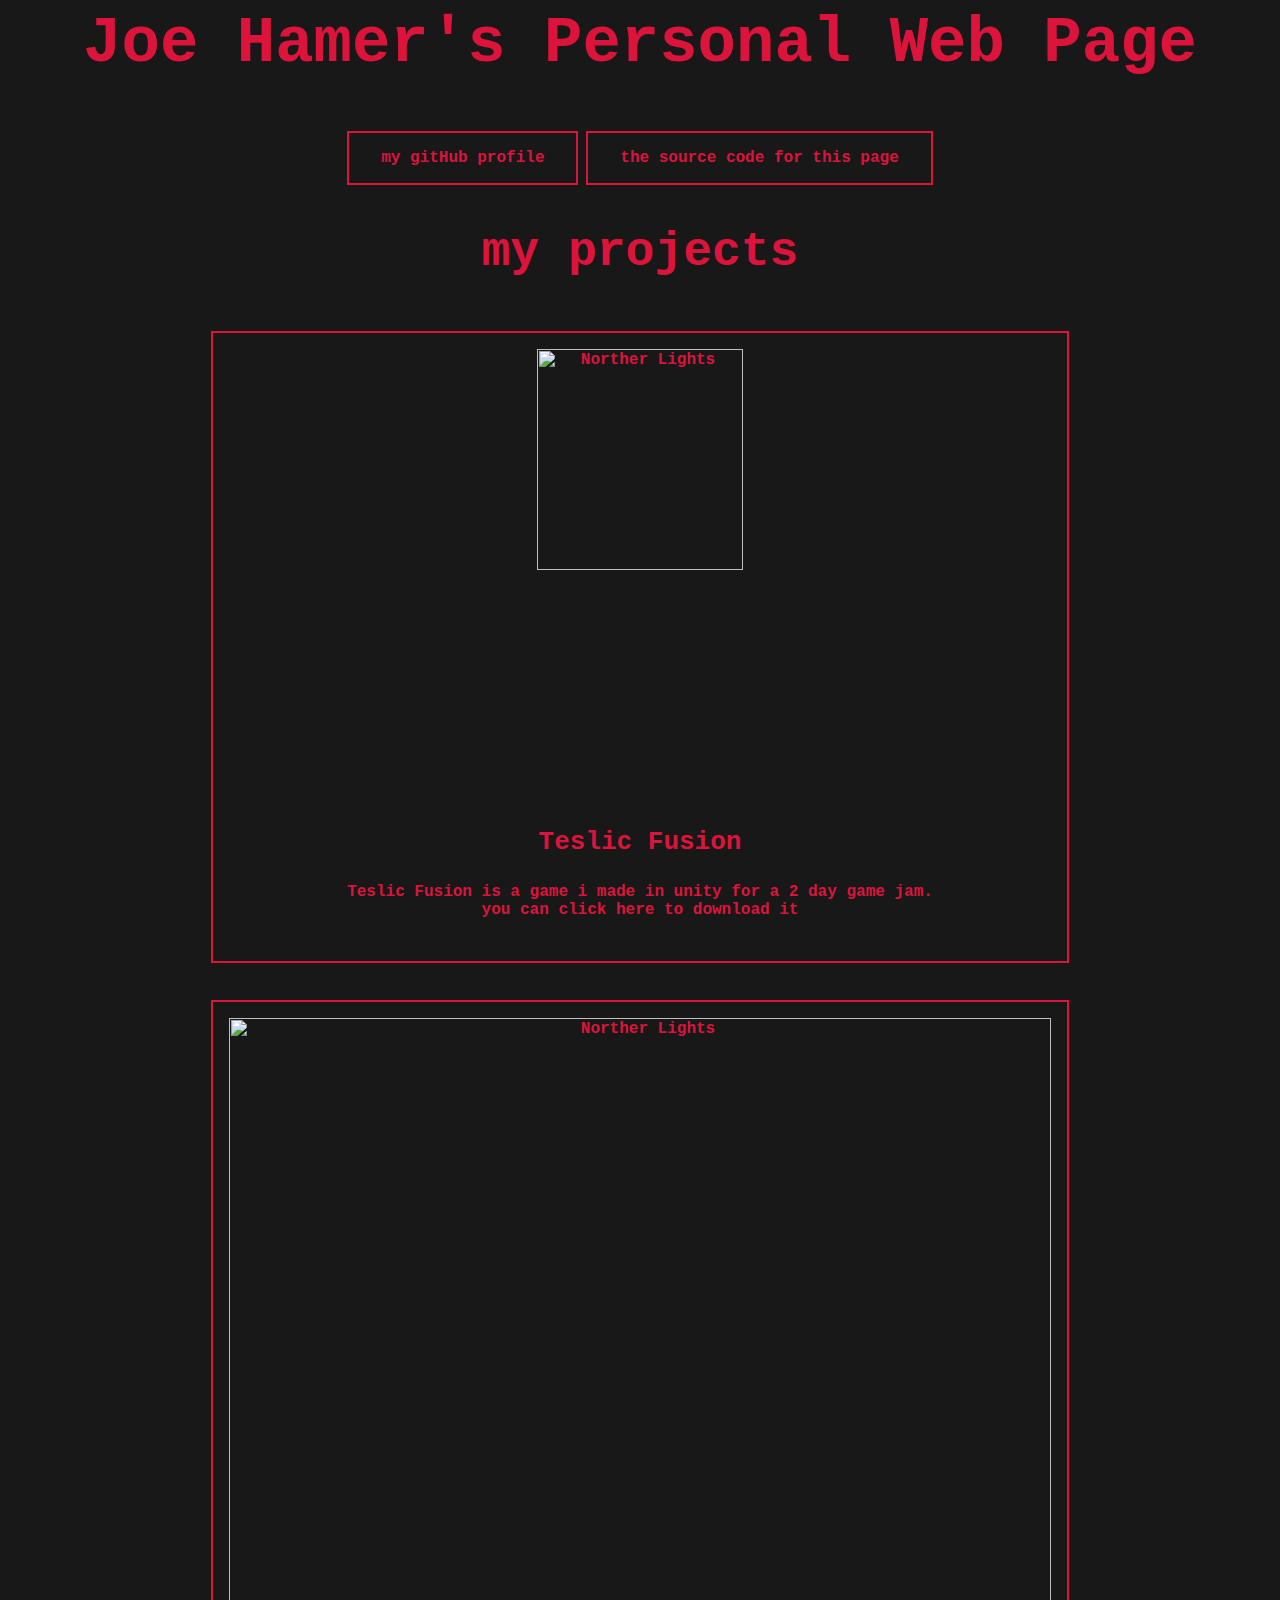
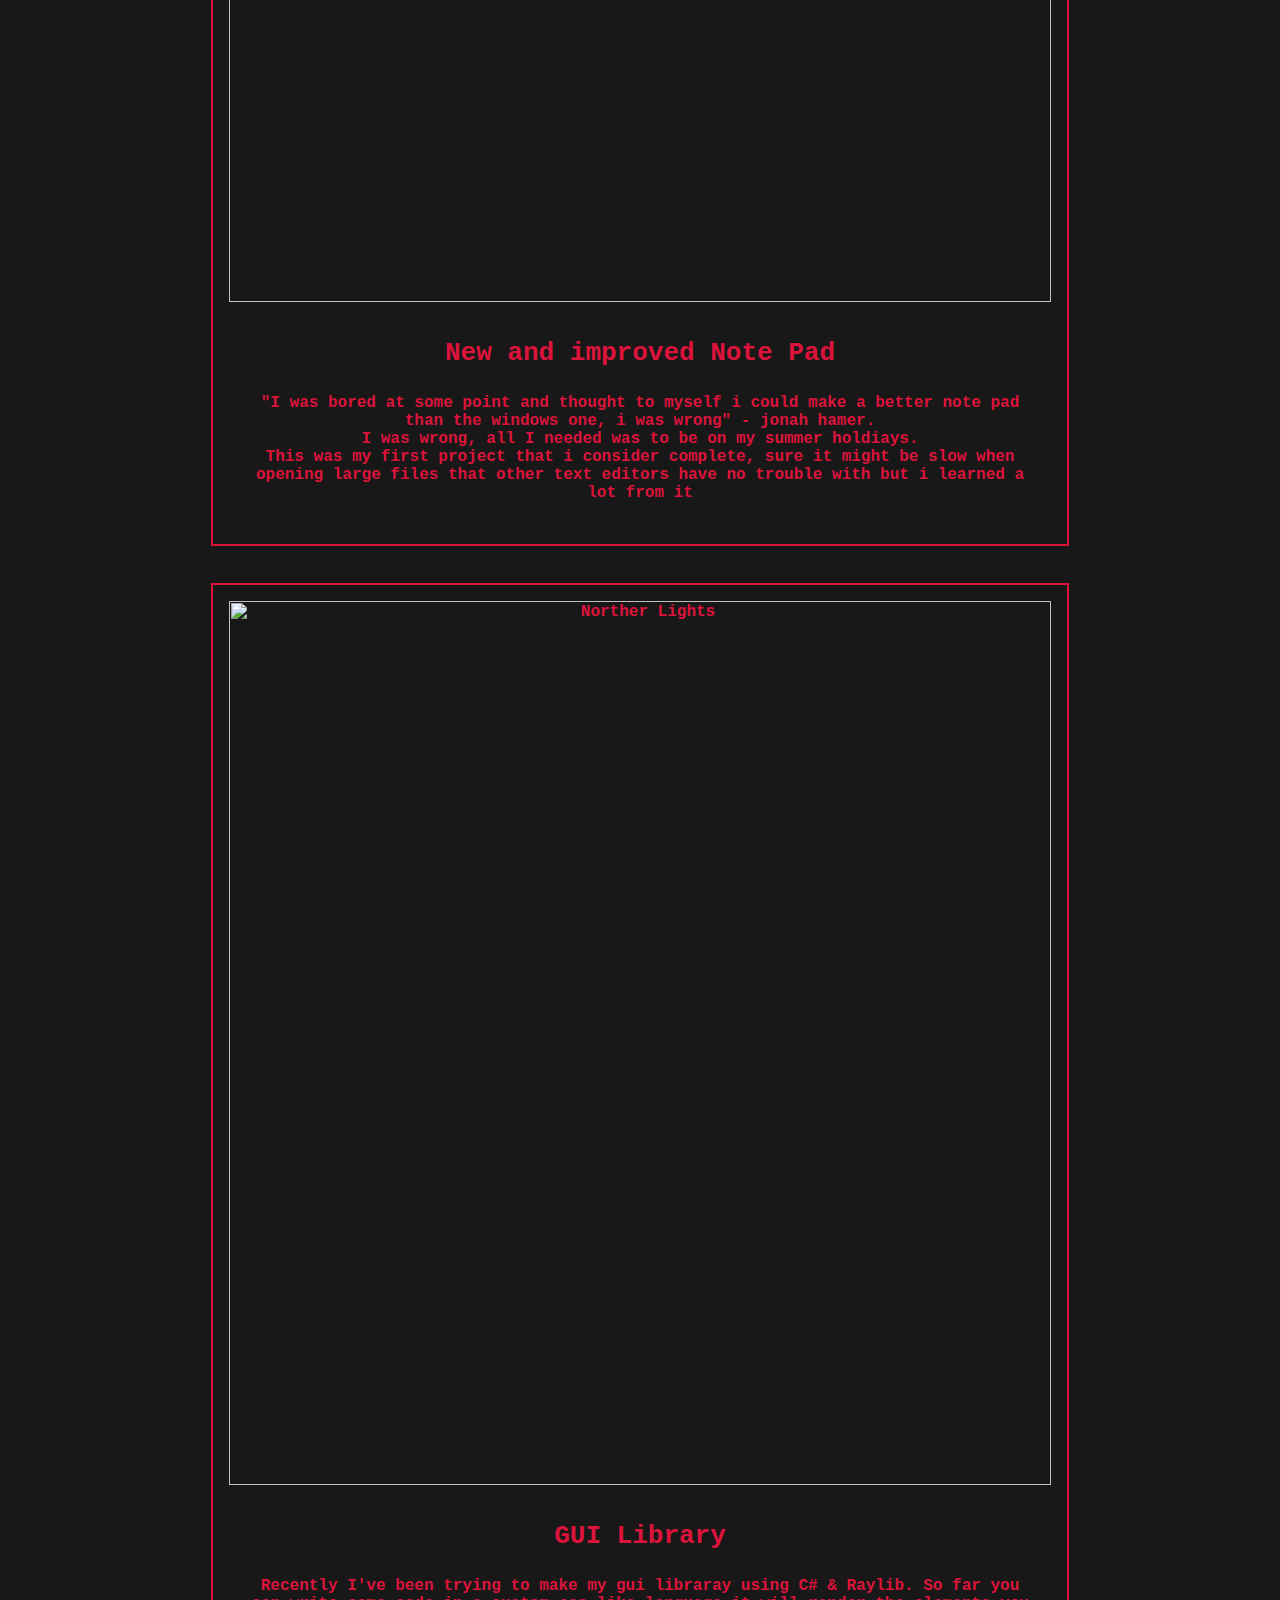
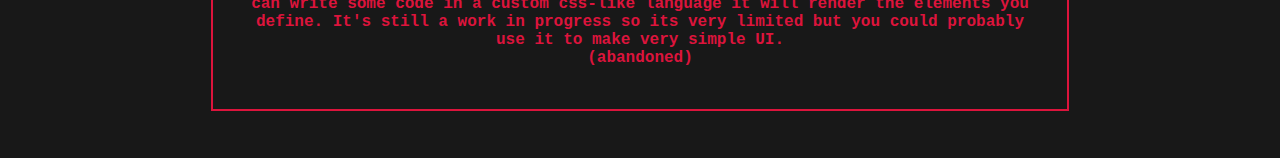
==== index.html @ 7c088bf1 "a" ====
<html lang="en">
<head>
    <meta charset="UTF-8">
    <meta http-equiv="X-UA-Compatible" content="IE=edge">
    <meta name="viewport" content="width=device-width, initial-scale=1.0">
    <title>Joe Hamer's Personal Web Page</title>
    <link rel="stylesheet" href="index.css">
    <script src="index.js"></script> 
</head>
<body style="-webkit-user-select:none; -moz-user-select:none; -ms-user-select:none; user-select:none;">
    <h1>Joe Hamer's Personal Web Page</h1>

    <a href="https://github.com/jonahh1" target="_blank" />
    <button class="button">my gitHub profile</button></a>

    <a href="https://github.com/JonahH-github/my-page" target="_blank" />
    <button class="button">the source code for this page</button></a>

    <h2>my projects</h2>
    
    <!-- teslic fusion -->
    <a href="https://jonah-h.itch.io/teslic-fusion" target="_blank">
        <div class="project-summary center">
            <img src="assets/teslic fusion.png" alt="Norther Lights" width="50%">
            <div class="container">
                <h3>Teslic Fusion</h3>
                <p>Teslic Fusion is a game i made in unity for a 2 day game jam.<br>you can click here to download it</p>
            </div>
    </div></a>
    <!--
    note pad
    <a href="https://github.com/JonahH-github/Note-Pad" target="_blank">
    <div class="project-summary center">
        <img src="assets/note pad.png" alt="Norther Lights" width="100%">
        <div class="container">
            <h3>My (Bad) Note Pad</h3>
            <p>
                I was bored at some point and thought to myself i could make a better note pad than the windows one...<br>i was wrong.<br><br>
                It does have Customisable colors and tabs, but you can't open a file with it from the file explorer, a big downside i tried to fix but in the end gave up on it.<br>
                I might update it eventualy but for now it remains abandoned.</p>
        </div>
    </div></a>
    -->
    
    <!-- my pad -->
    <a href="https://jonah-h.itch.io/my-pad" target="_blank">
    <div class="project-summary center">
        <img src="assets/my pad/3.png" alt="Norther Lights" width="100%">
        <div class="container">
            <h3>New and improved Note Pad</h3>
            <p>
                "I was bored at some point and thought to myself i could make a better note pad than the windows one, i was wrong" - jonah hamer.
                <br>I was wrong, all I needed was to be on my summer holdiays.
                <br>This was my first project that i consider complete, sure it might be slow when opening large files that other text editors have no trouble with but i learned a lot from it</p>
        </div>
    </div></a>
    
    <!-- gui lib -->
    <a href="https://github.com/jonahh1/gui-lib" target="_blank">
    <div class="project-summary center">
        <img src="assets/gui lib.png" alt="Norther Lights" width="100%">
        <div class="container">
            <h3>GUI Library</h3>
            <p>
                Recently I've been trying to make my gui libraray using C# & Raylib.
                <b>So far you can write some code in a custom css-like language it will render the elements you define.
                <b>It's still a work in progress so its very limited but you could probably use it to make very simple UI.
                <br>(abandoned)</p>
        </div>
    </div></a>

</body>
</html>
---- index.css ----
:root {
    --background: #181818;
    --foreground: #dc143c;
    --font: monospace;
}
a{
    color: transparent;
}
body {
    text-align: center;
    background-color: var(--background);
    color: var(--foreground);
    font-family: var(--font);
}

h1 {
    font-size: 64px;
    text-align: center;
    font-family: 'Courier New', Courier, monospace;
}
h2 {
    font-size: 48px;
    text-align: center;
    font-family: 'Courier New', Courier, monospace;
}
h3 {
    font-size: 26px;
    text-align: center;
    font-family: 'Courier New', Courier, monospace;
}
h5 {
    text-align: center;
    color: gray;
}

.button {
    align-self: center;
    background-color: var(--background);

    font-family: var(--font);
    font-weight: bold;
    text-align: center;
    text-decoration: none;
    font-size: 16px;
    
    display:inline-block;
    color: var(--foreground);
    margin-top: 8px;
    padding: 16px 32px;
    border: 2px solid var(--foreground);
    transition-duration: 250ms;
    cursor: pointer;
}

.button:hover {
  background-color: var(--foreground);
  color: var(--background);
}

div.project-summary {
    margin-bottom: 25px;
    color: var(--foreground);
    background-color: var(--background);
}
div.project-summary:hover {
    margin-bottom: 25px;
    background-color: var(--foreground);
    color: var(--background);
}

div.container {
    text-align: center;
    padding: 10px 20px;
}
.center {
    margin: auto;
    margin-top: 12px;
    width: 65%;
    border: 2px solid var(--foreground);

    padding: 16px 16px;
    background-color: var(--background);

    font-family: var(--font);
    font-weight: bold;
    text-align: center;
    text-decoration: none;
    font-size: 16px;
    
    display:inline-block;
    color: var(--foreground);
    transition-duration: 250ms;
    cursor: pointer;
}
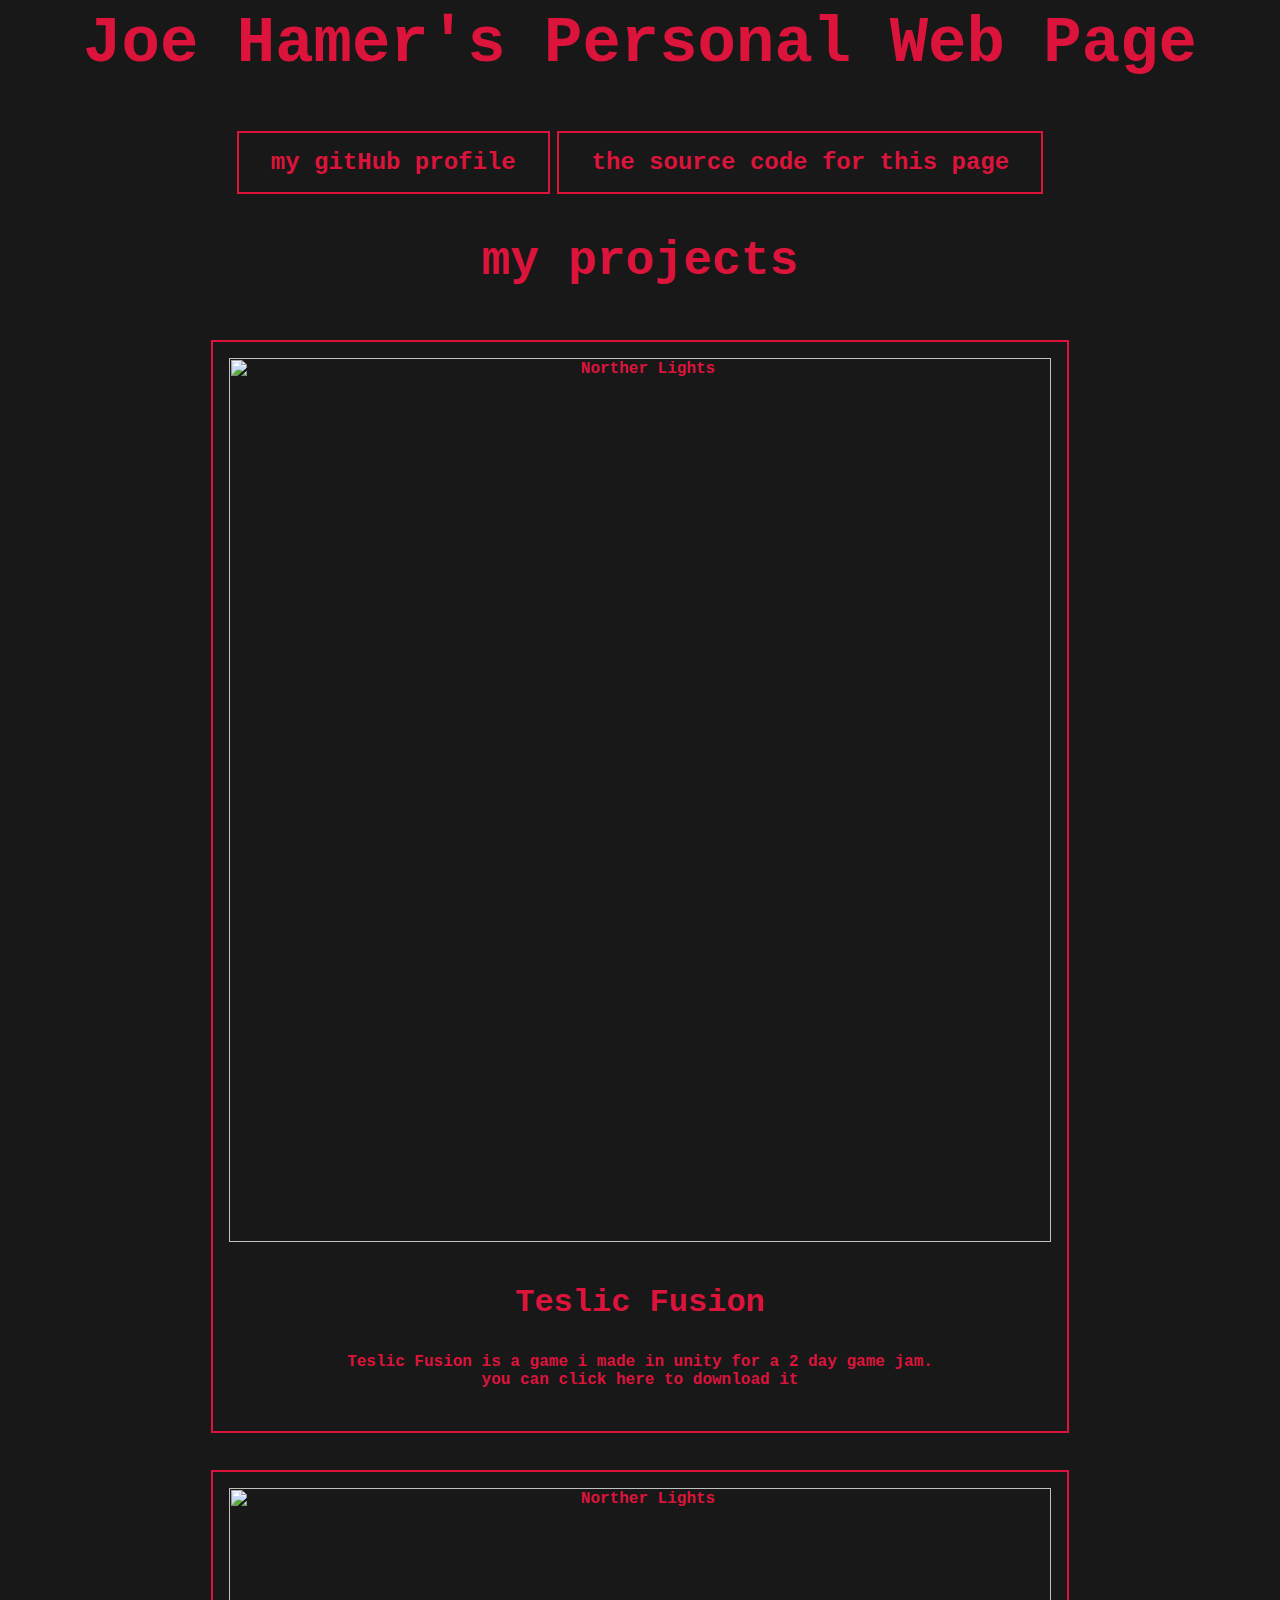
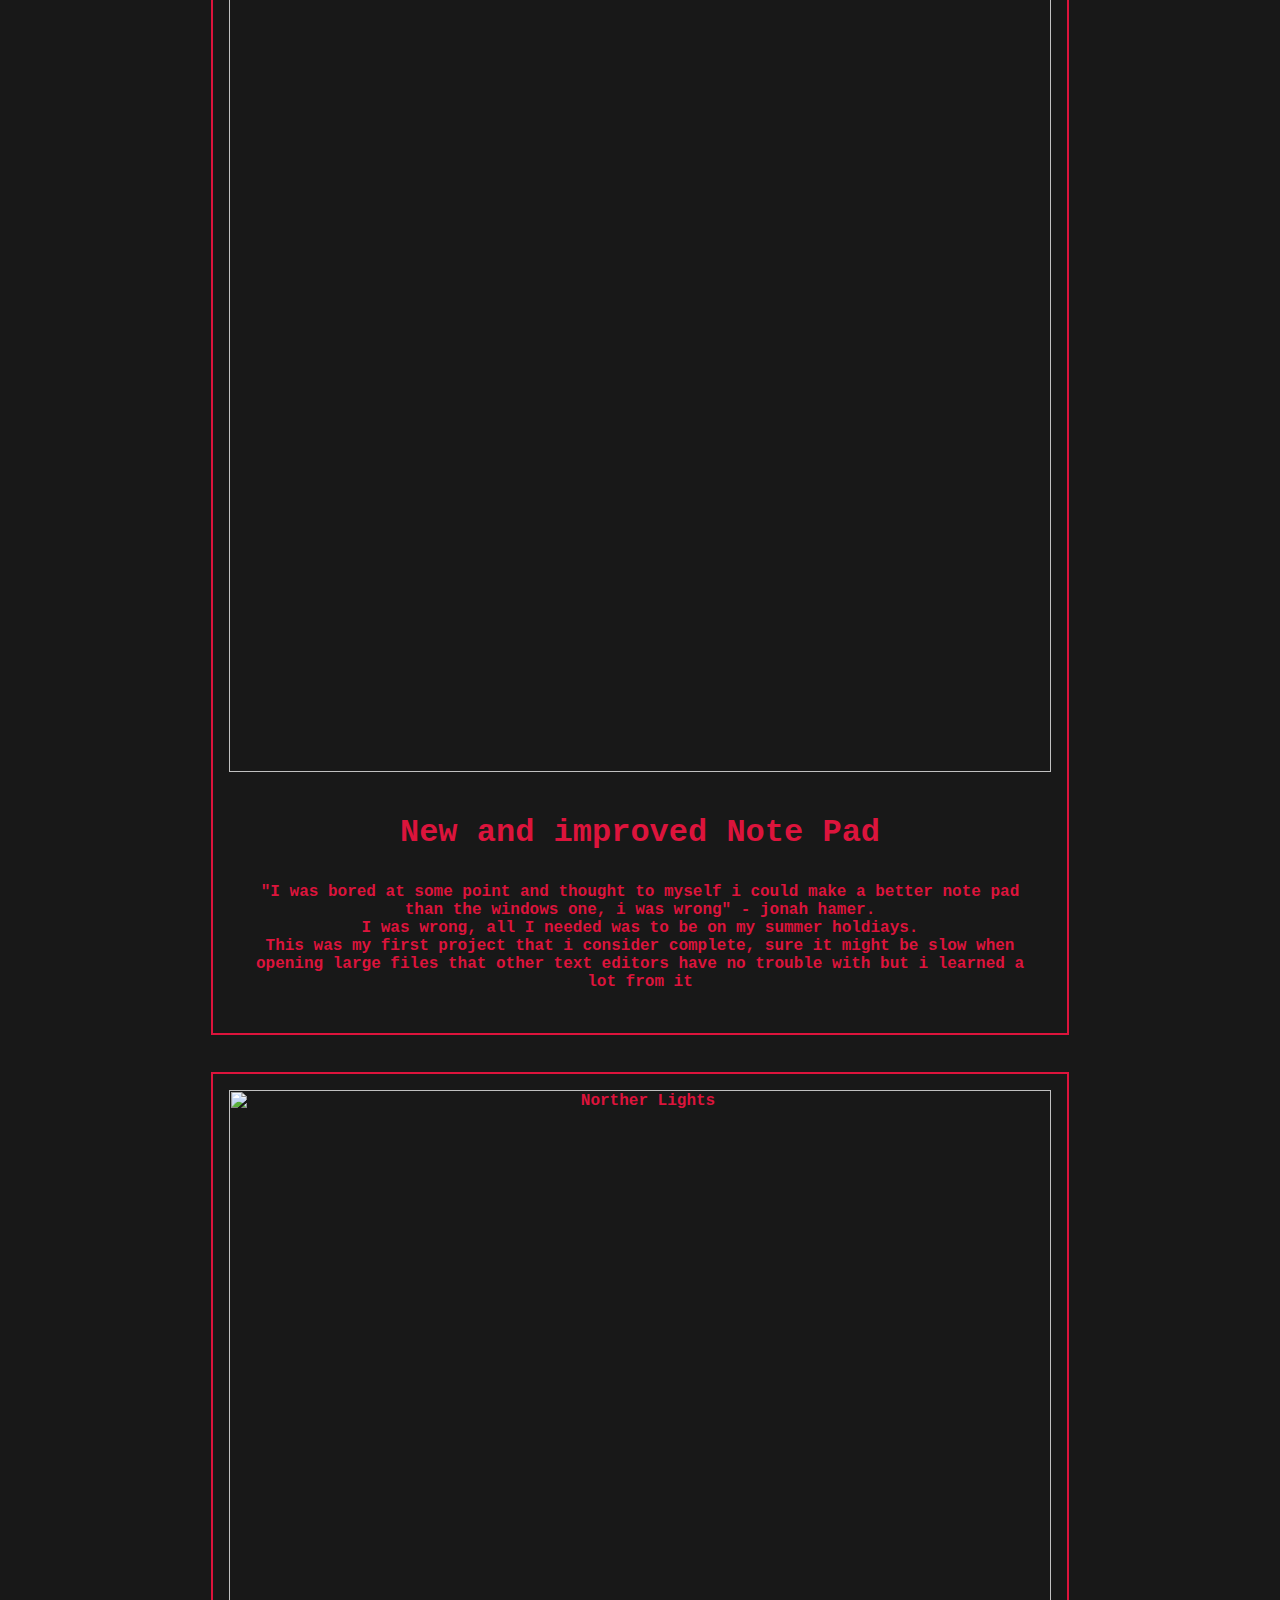
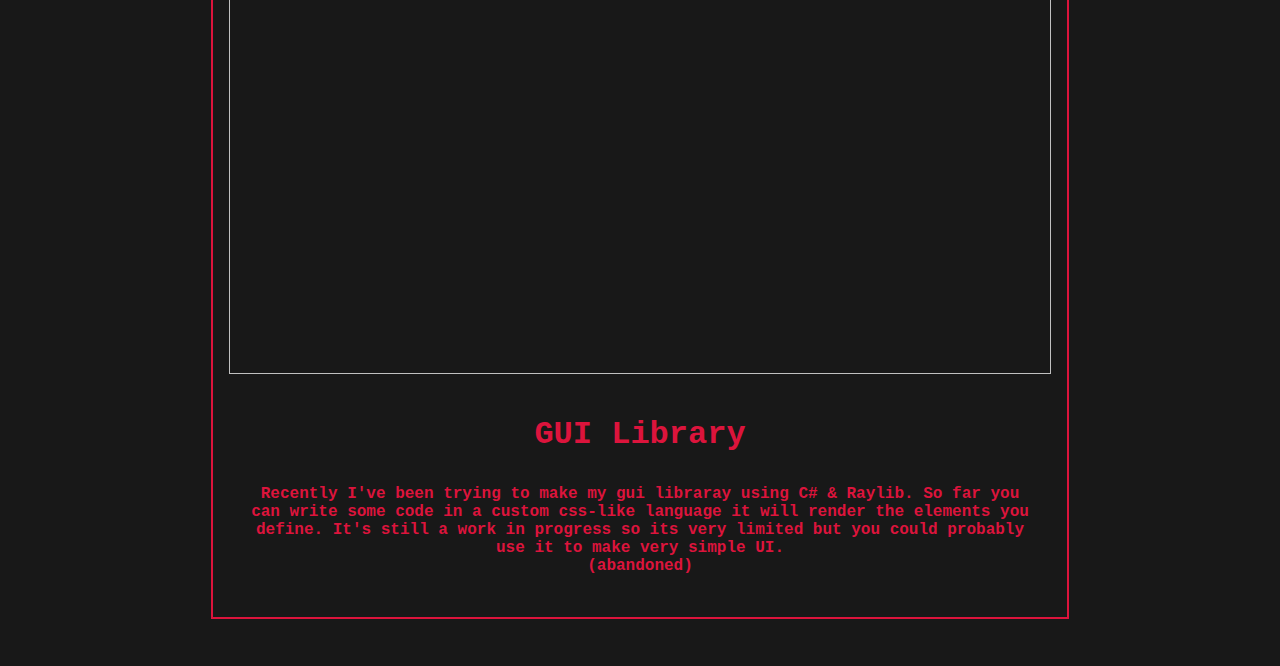
==== commit 5030d19f: "b" ====
--- a/index.html
+++ b/index.html
@@ -21,7 +21,7 @@
     <!-- teslic fusion -->
     <a href="https://jonah-h.itch.io/teslic-fusion" target="_blank">
         <div class="project-summary center">
-            <img src="assets/teslic fusion.png" alt="Norther Lights" width="50%">
+            <img src="assets/teslic fusion.png" alt="Norther Lights" width="100%">
             <div class="container">
                 <h3>Teslic Fusion</h3>
                 <p>Teslic Fusion is a game i made in unity for a 2 day game jam.<br>you can click here to download it</p>
--- a/index.css
+++ b/index.css
@@ -24,7 +24,7 @@
     font-family: 'Courier New', Courier, monospace;
 }
 h3 {
-    font-size: 26px;
+    font-size: 32px;
     text-align: center;
     font-family: 'Courier New', Courier, monospace;
 }
@@ -41,7 +41,7 @@
     font-weight: bold;
     text-align: center;
     text-decoration: none;
-    font-size: 16px;
+    font-size: 24px;
     
     display:inline-block;
     color: var(--foreground);
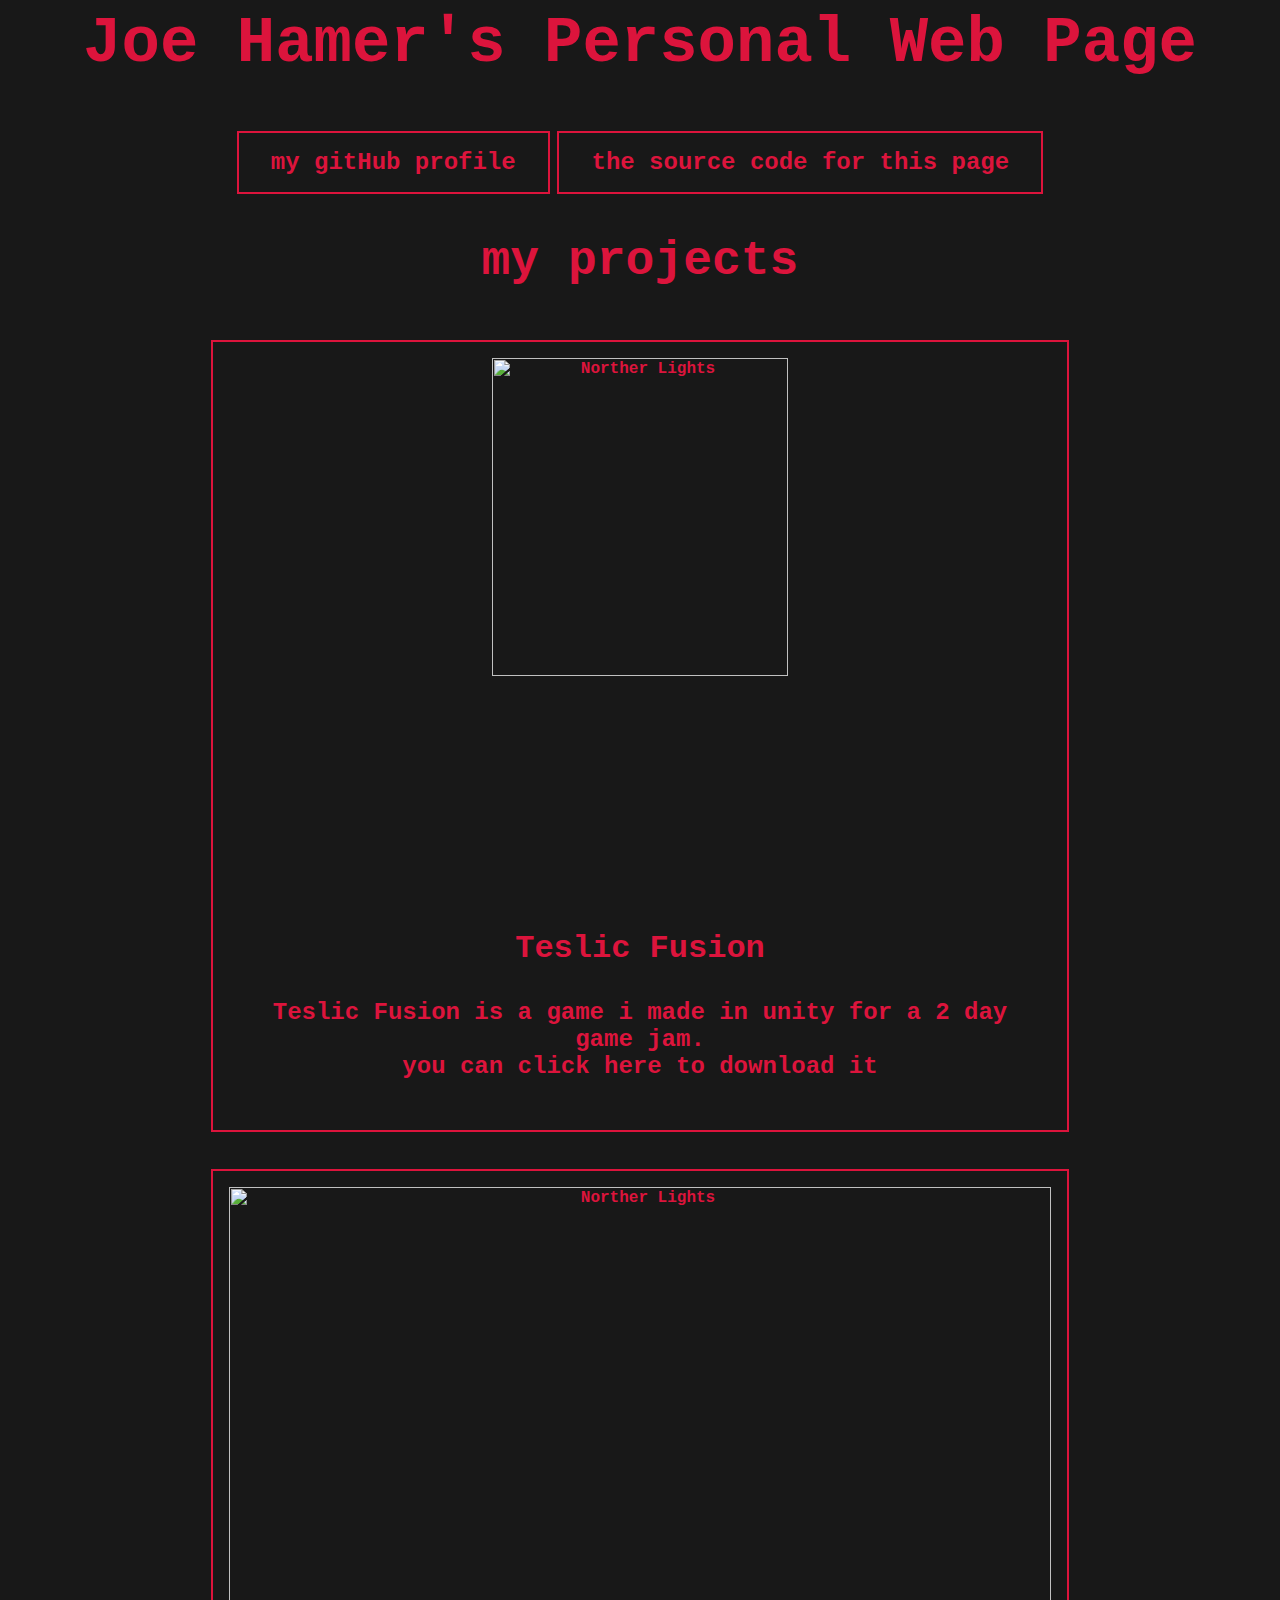
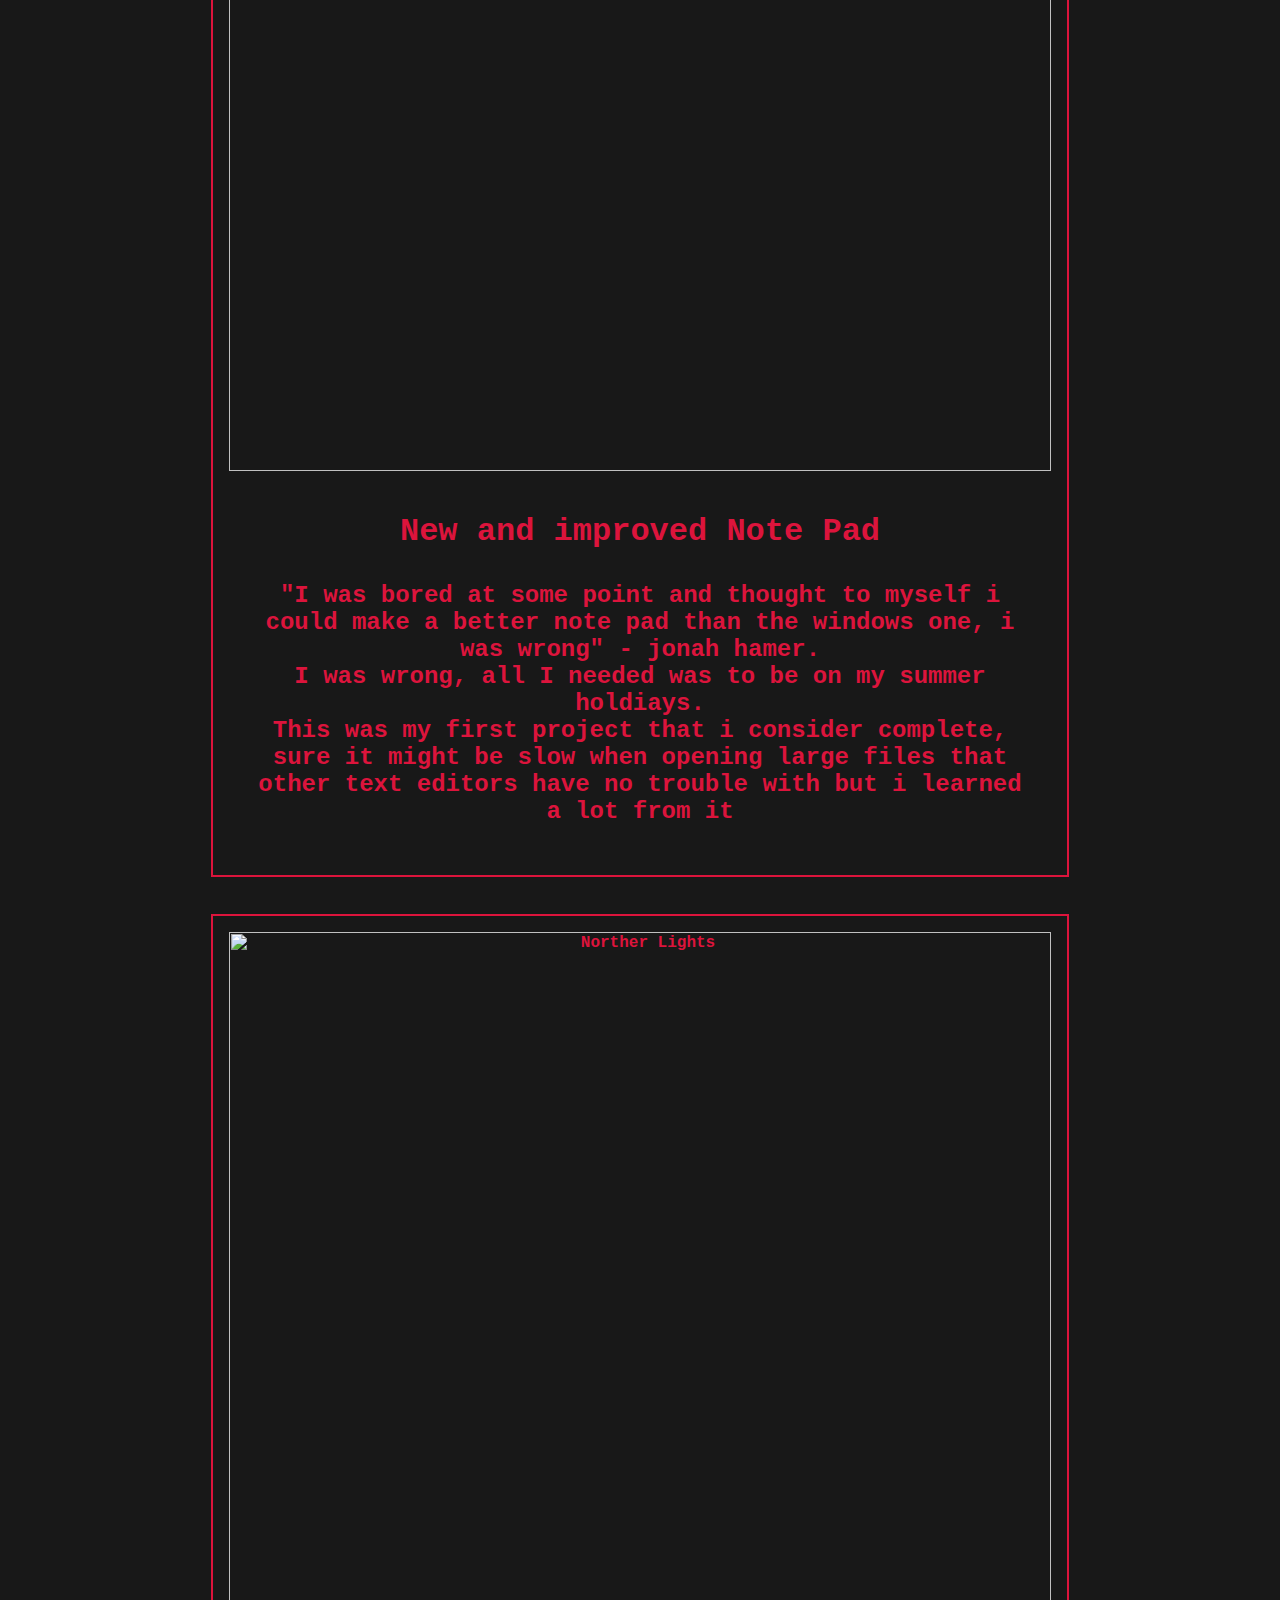
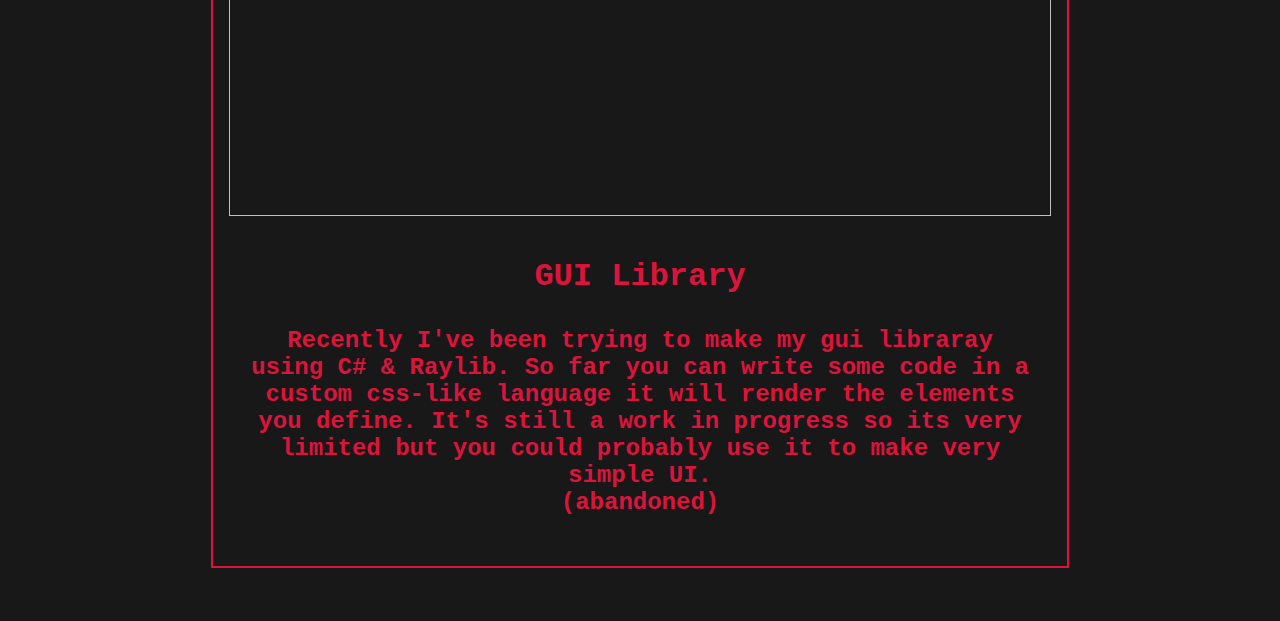
==== commit 48983de1: "d" ====
--- a/index.html
+++ b/index.html
@@ -21,7 +21,7 @@
     <!-- teslic fusion -->
     <a href="https://jonah-h.itch.io/teslic-fusion" target="_blank">
         <div class="project-summary center">
-            <img src="assets/teslic fusion.png" alt="Norther Lights" width="100%">
+            <img src="assets/teslic fusion.png" alt="Norther Lights" width="60%">
             <div class="container">
                 <h3>Teslic Fusion</h3>
                 <p>Teslic Fusion is a game i made in unity for a 2 day game jam.<br>you can click here to download it</p>
--- a/index.css
+++ b/index.css
@@ -31,6 +31,9 @@
 h5 {
     text-align: center;
     color: gray;
+}
+p {
+    font-size: 24px;
 }
 
 .button {
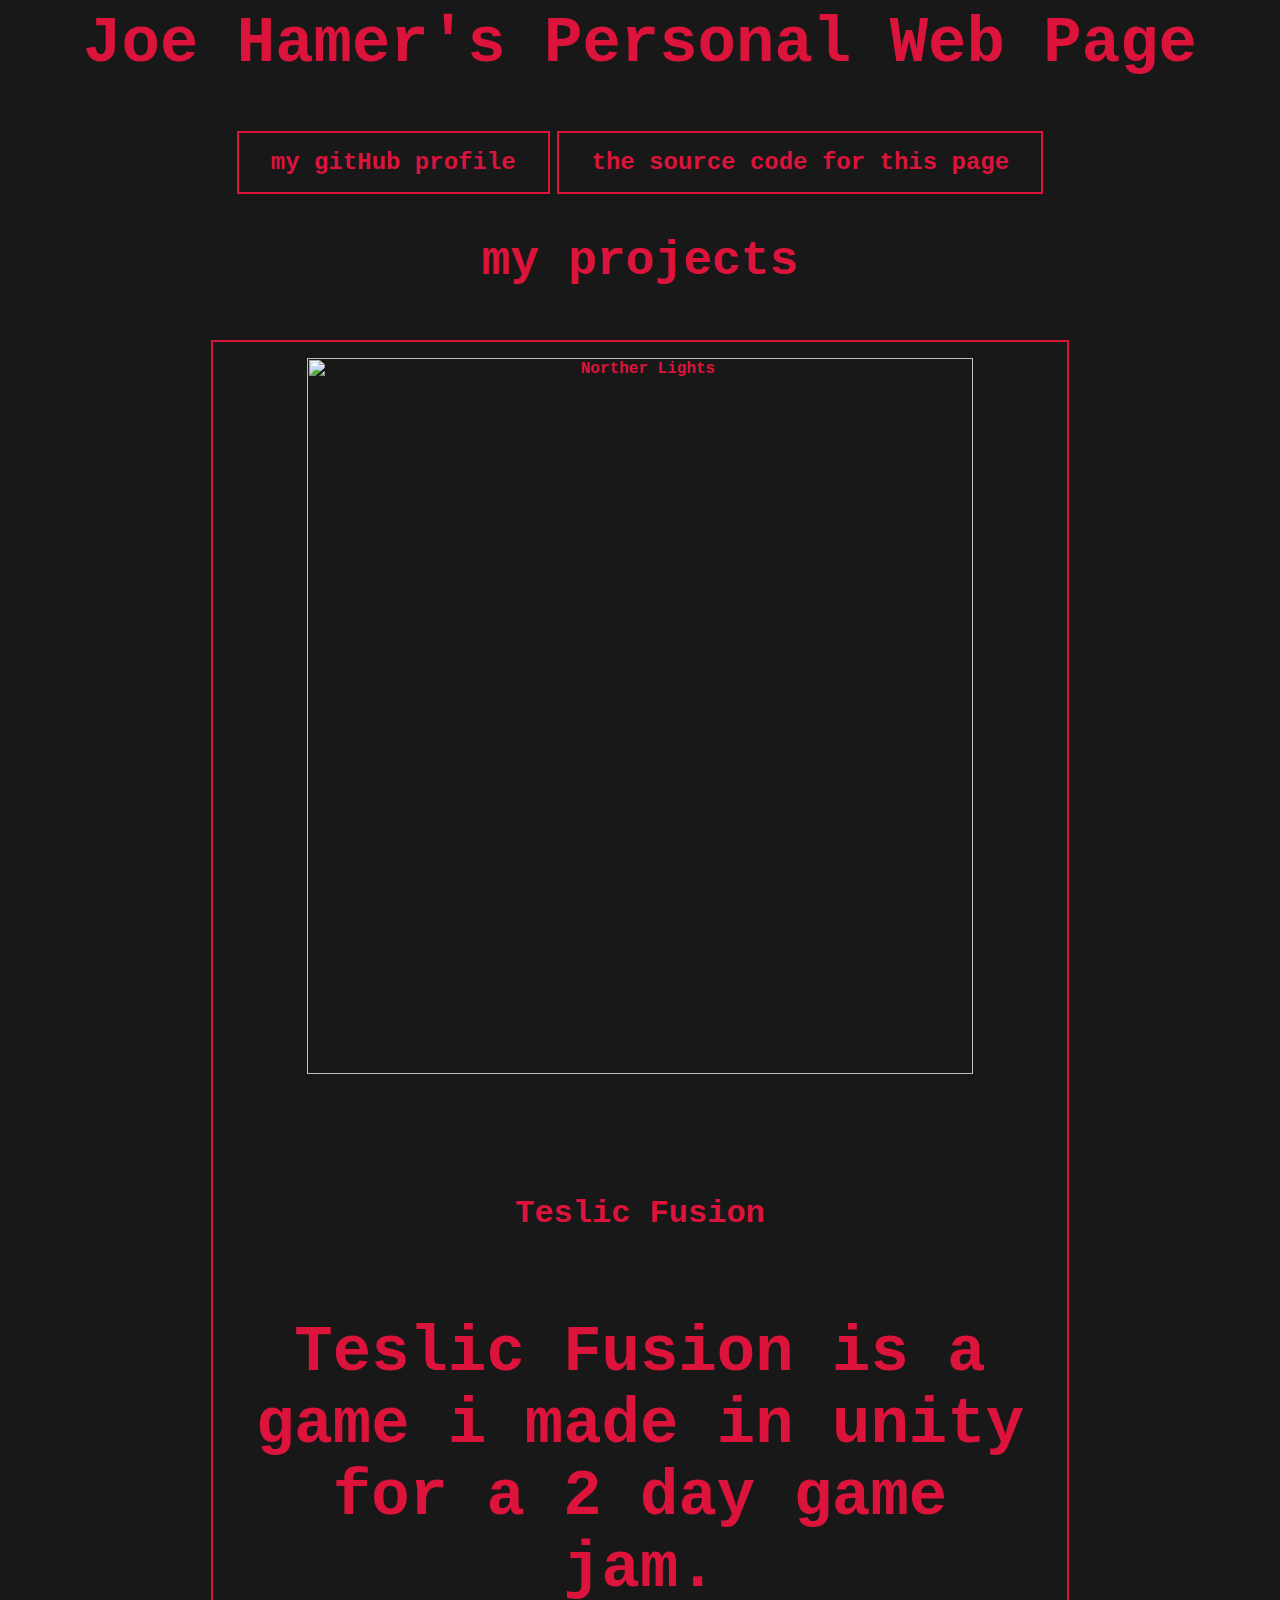
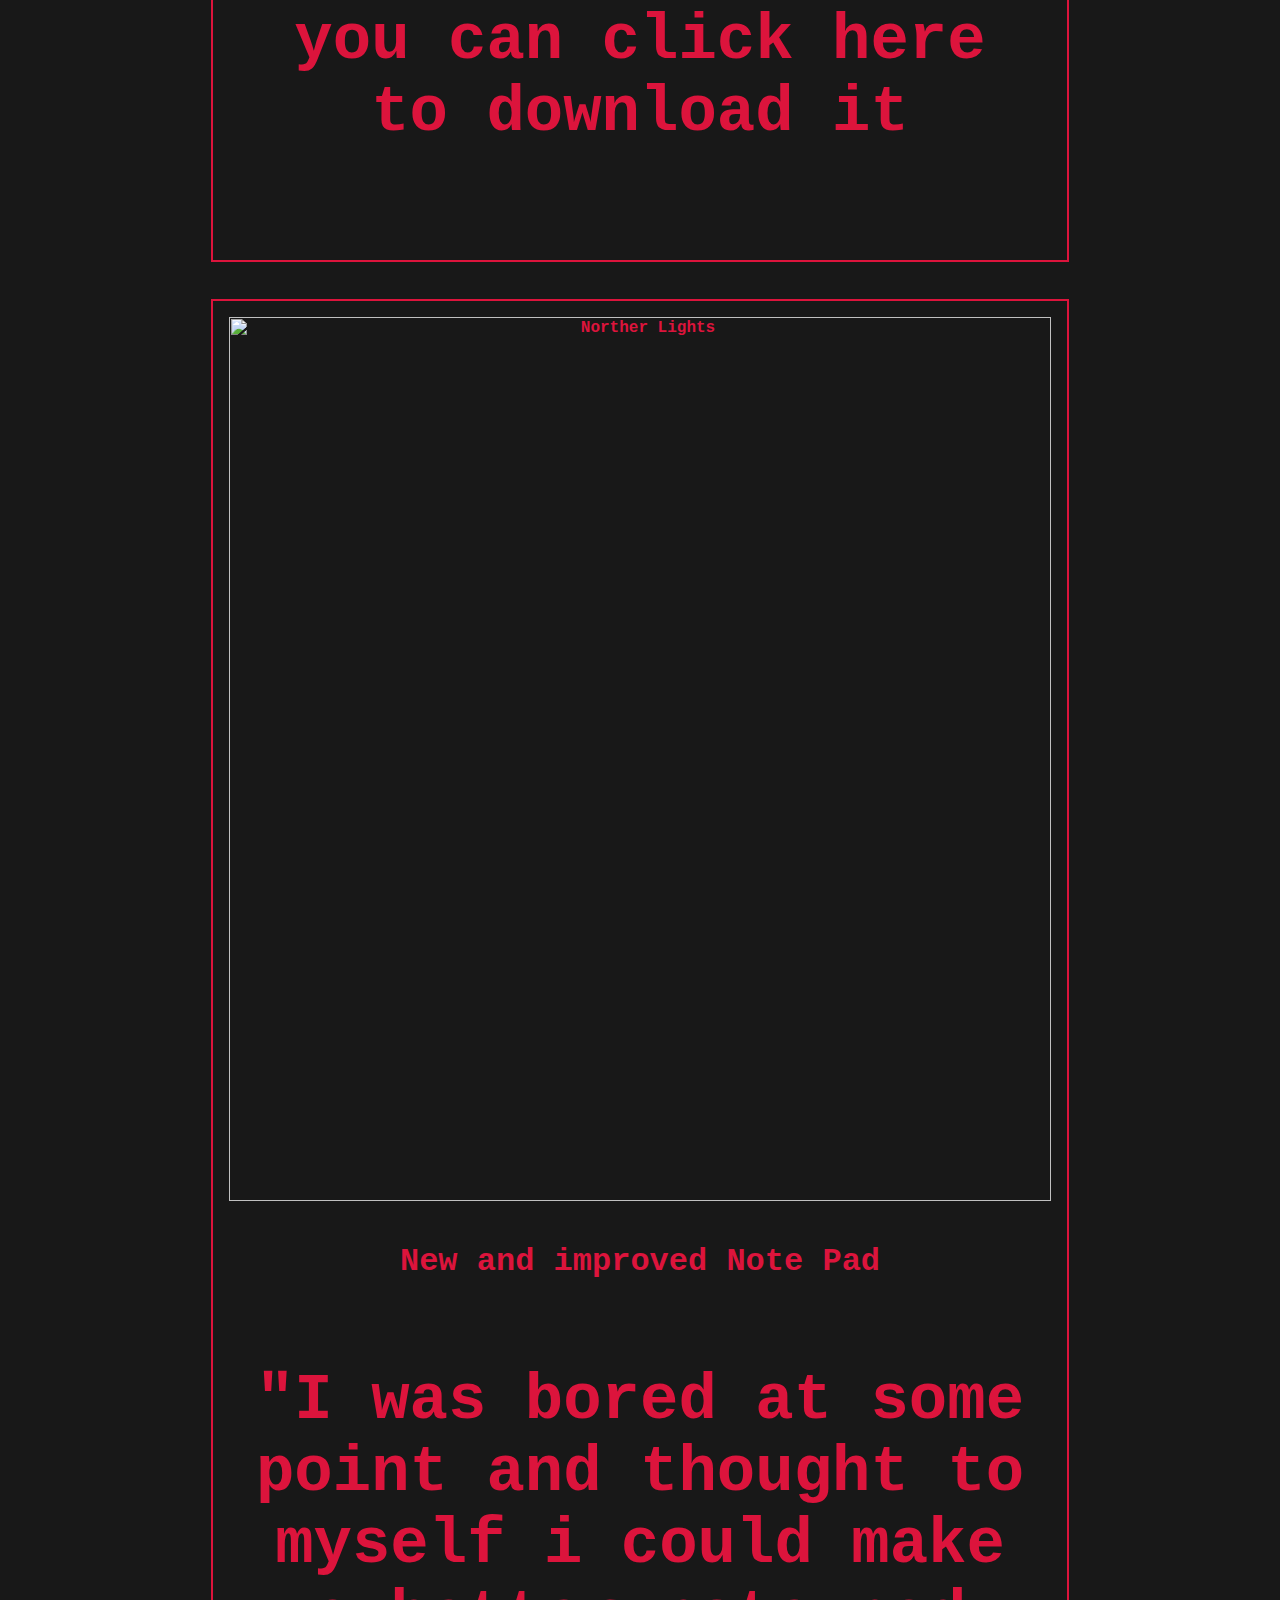
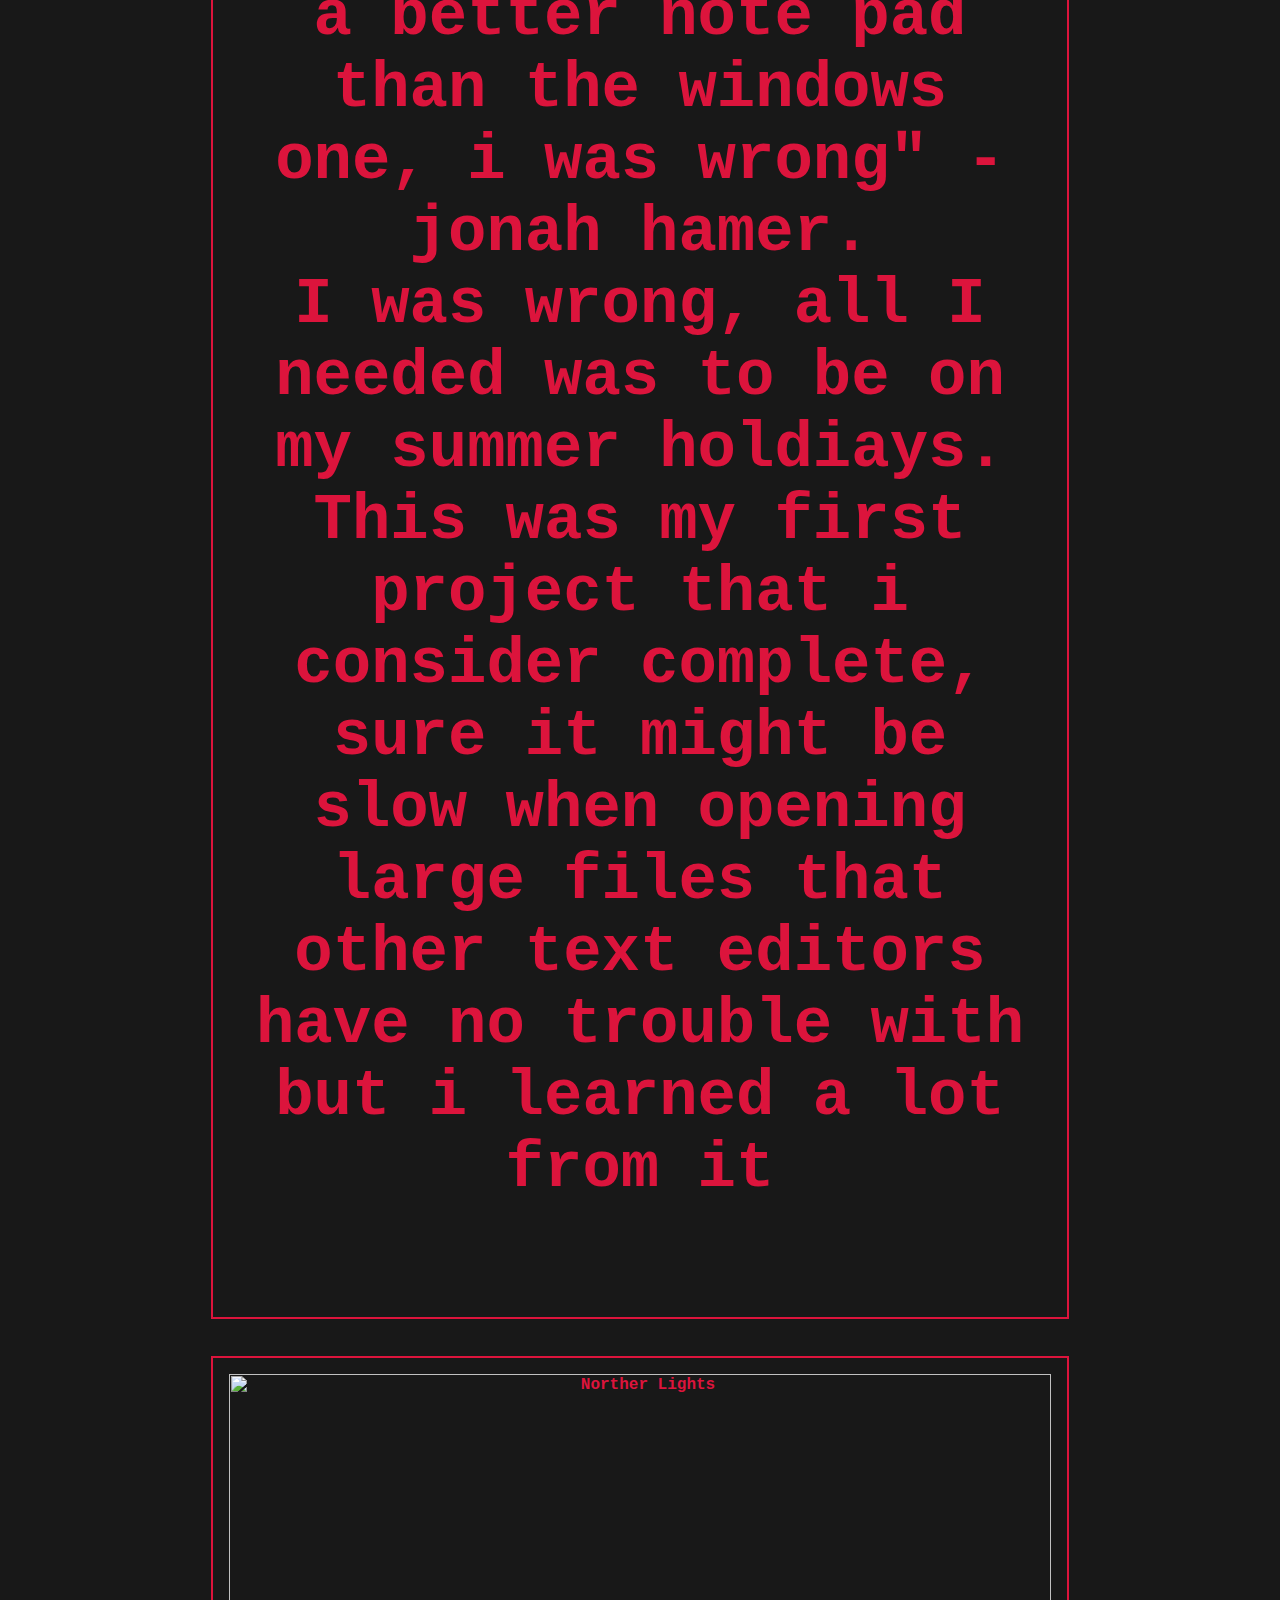
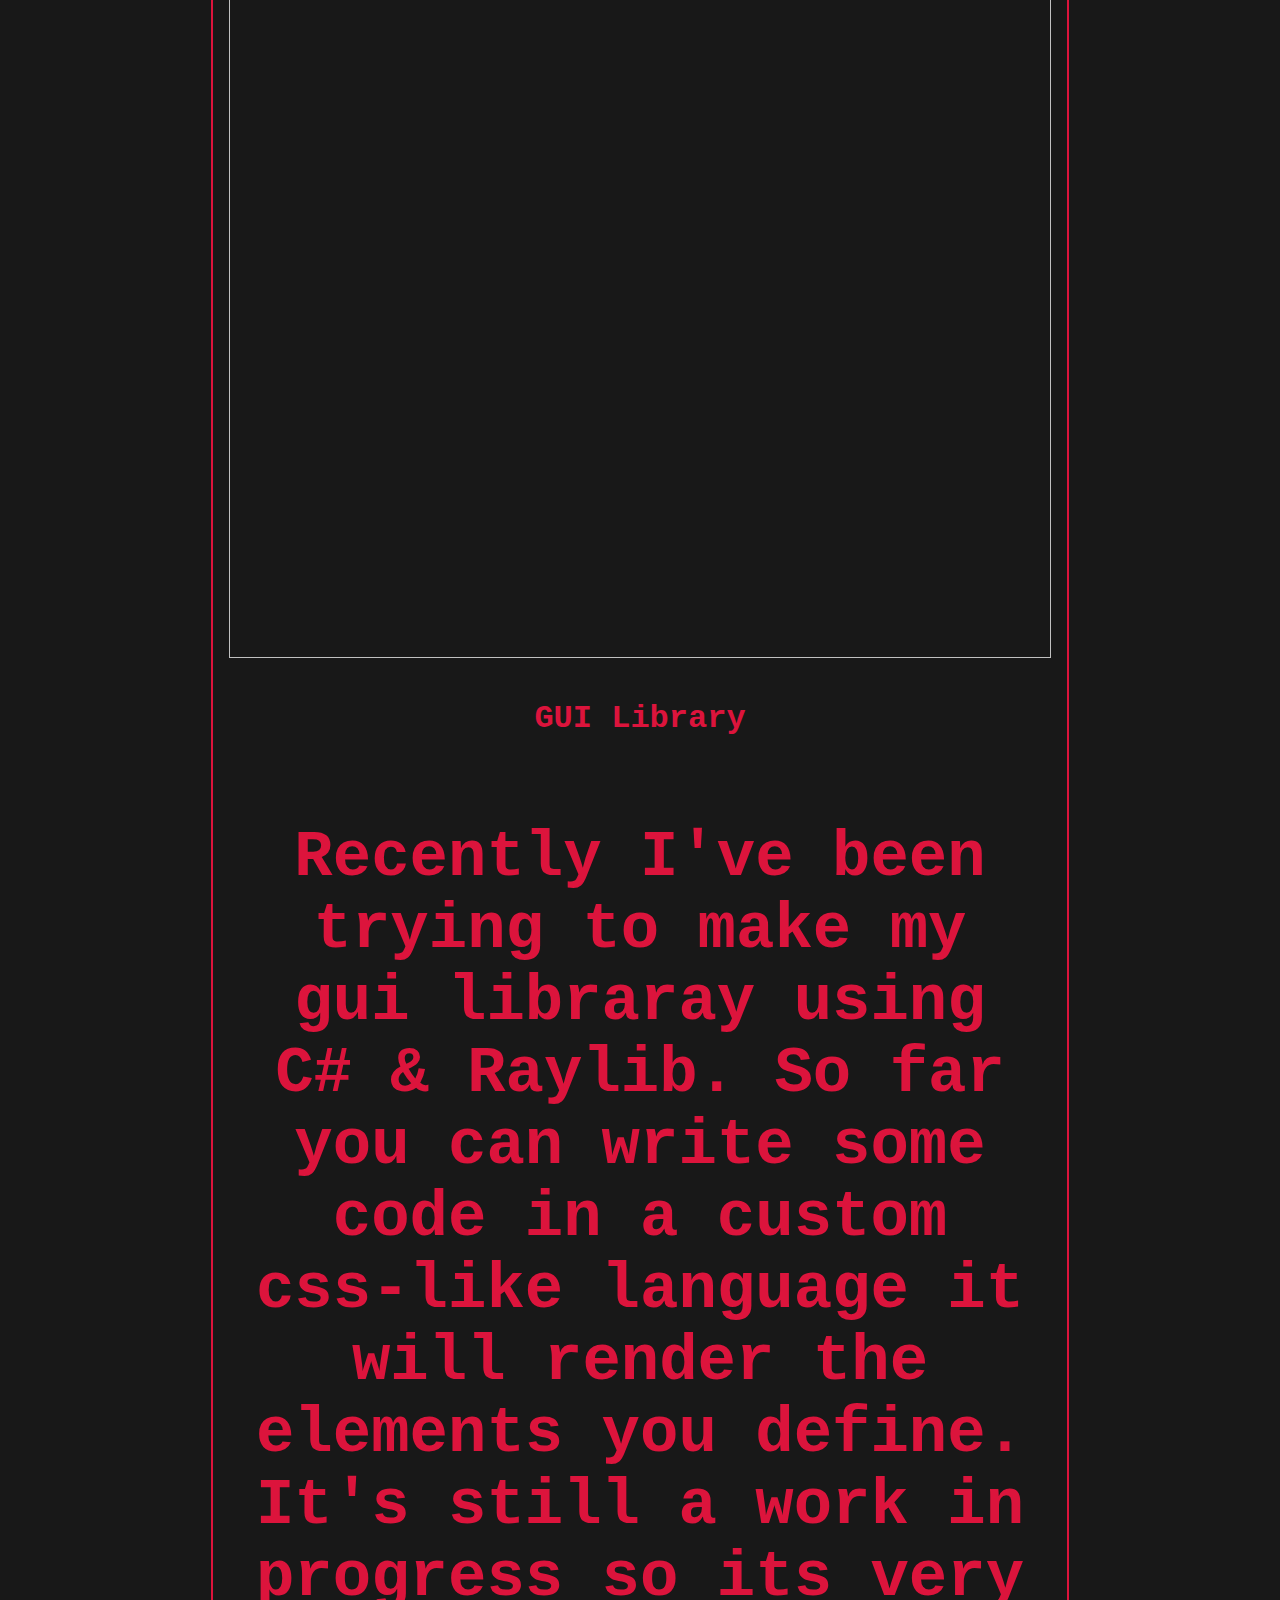
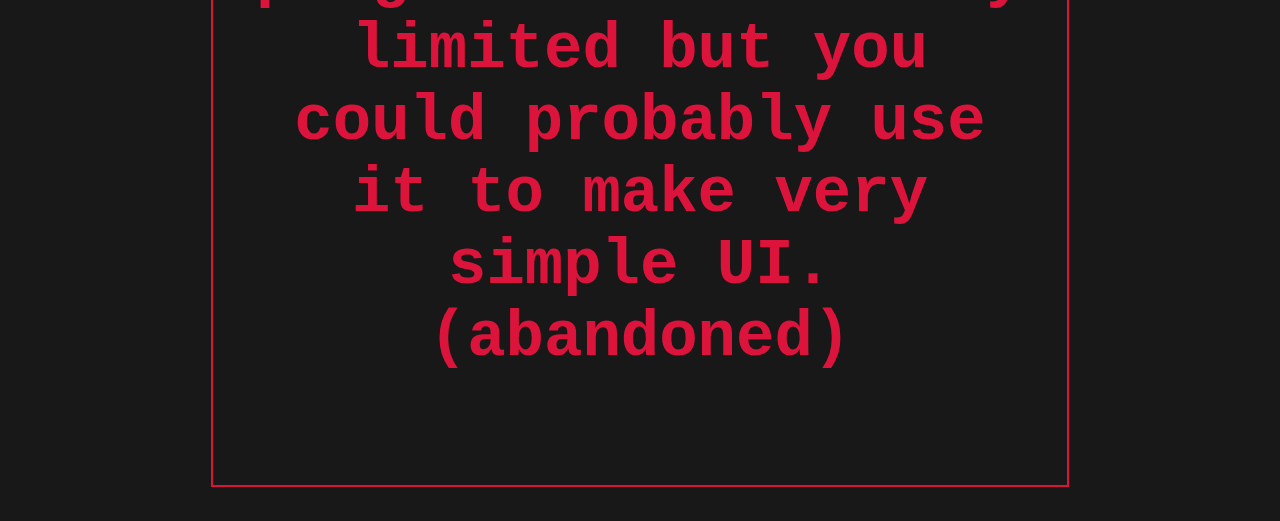
==== commit 7f53c99e: "h" ====
--- a/index.html
+++ b/index.html
@@ -21,10 +21,10 @@
     <!-- teslic fusion -->
     <a href="https://jonah-h.itch.io/teslic-fusion" target="_blank">
         <div class="project-summary center">
-            <img src="assets/teslic fusion.png" alt="Norther Lights" width="60%">
+            <img src="assets/teslic fusion.png" alt="Norther Lights" width="90%">
             <div class="container">
                 <h3>Teslic Fusion</h3>
-                <p>Teslic Fusion is a game i made in unity for a 2 day game jam.<br>you can click here to download it</p>
+                <h4>Teslic Fusion is a game i made in unity for a 2 day game jam.<br>you can click here to download it</h4>
             </div>
     </div></a>
     <!--
@@ -34,10 +34,10 @@
         <img src="assets/note pad.png" alt="Norther Lights" width="100%">
         <div class="container">
             <h3>My (Bad) Note Pad</h3>
-            <p>
+            <h4>
                 I was bored at some point and thought to myself i could make a better note pad than the windows one...<br>i was wrong.<br><br>
                 It does have Customisable colors and tabs, but you can't open a file with it from the file explorer, a big downside i tried to fix but in the end gave up on it.<br>
-                I might update it eventualy but for now it remains abandoned.</p>
+                I might update it eventualy but for now it remains abandoned.</h4>
         </div>
     </div></a>
     -->
@@ -48,10 +48,10 @@
         <img src="assets/my pad/3.png" alt="Norther Lights" width="100%">
         <div class="container">
             <h3>New and improved Note Pad</h3>
-            <p>
+            <h4>
                 "I was bored at some point and thought to myself i could make a better note pad than the windows one, i was wrong" - jonah hamer.
                 <br>I was wrong, all I needed was to be on my summer holdiays.
-                <br>This was my first project that i consider complete, sure it might be slow when opening large files that other text editors have no trouble with but i learned a lot from it</p>
+                <br>This was my first project that i consider complete, sure it might be slow when opening large files that other text editors have no trouble with but i learned a lot from it</h4>
         </div>
     </div></a>
     
@@ -61,11 +61,11 @@
         <img src="assets/gui lib.png" alt="Norther Lights" width="100%">
         <div class="container">
             <h3>GUI Library</h3>
-            <p>
+            <h4>
                 Recently I've been trying to make my gui libraray using C# & Raylib.
                 <b>So far you can write some code in a custom css-like language it will render the elements you define.
                 <b>It's still a work in progress so its very limited but you could probably use it to make very simple UI.
-                <br>(abandoned)</p>
+                <br>(abandoned)</h4>
         </div>
     </div></a>
 
--- a/index.css
+++ b/index.css
@@ -28,14 +28,16 @@
     text-align: center;
     font-family: 'Courier New', Courier, monospace;
 }
+h4 {
+    font-size: 64px;
+    text-align: center;
+    font-family: 'Courier New', Courier, monospace;
+}
+
 h5 {
     text-align: center;
     color: gray;
 }
-p {
-    font-size: 24px;
-}
-
 .button {
     align-self: center;
     background-color: var(--background);
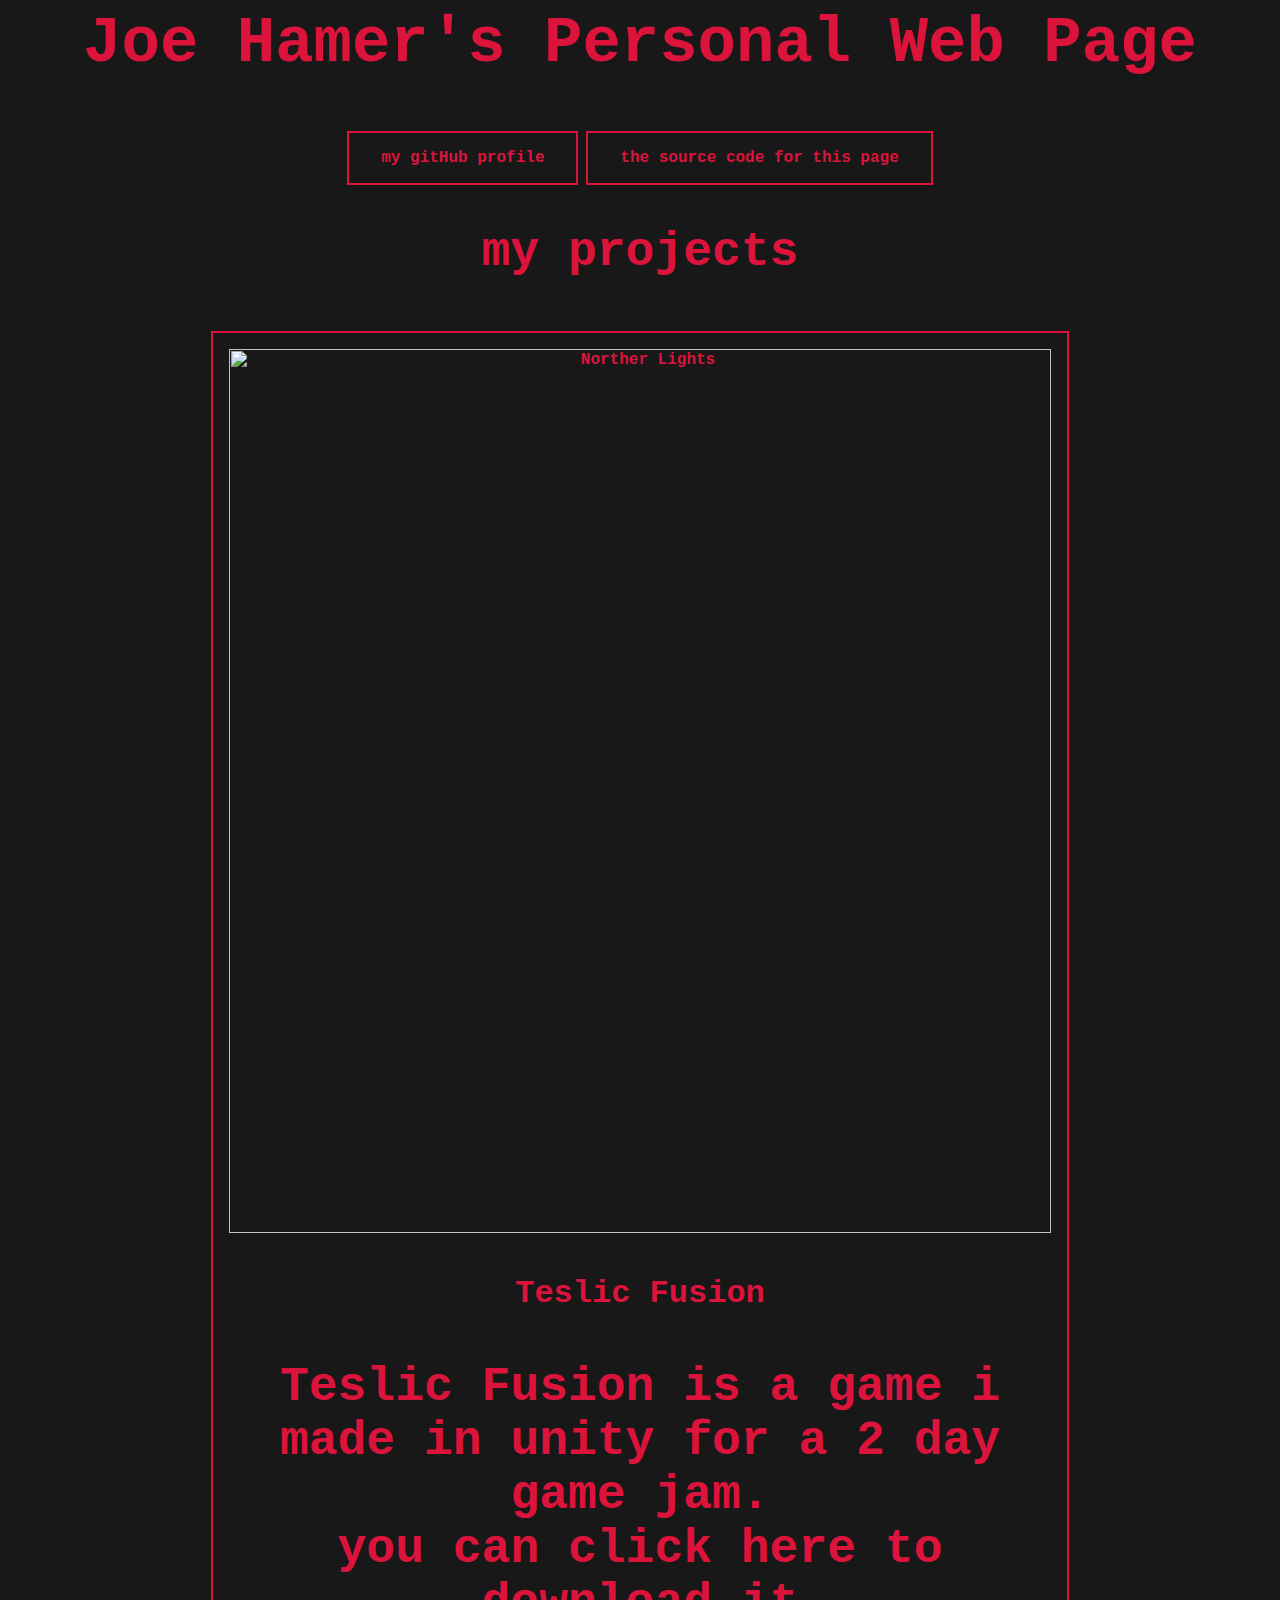
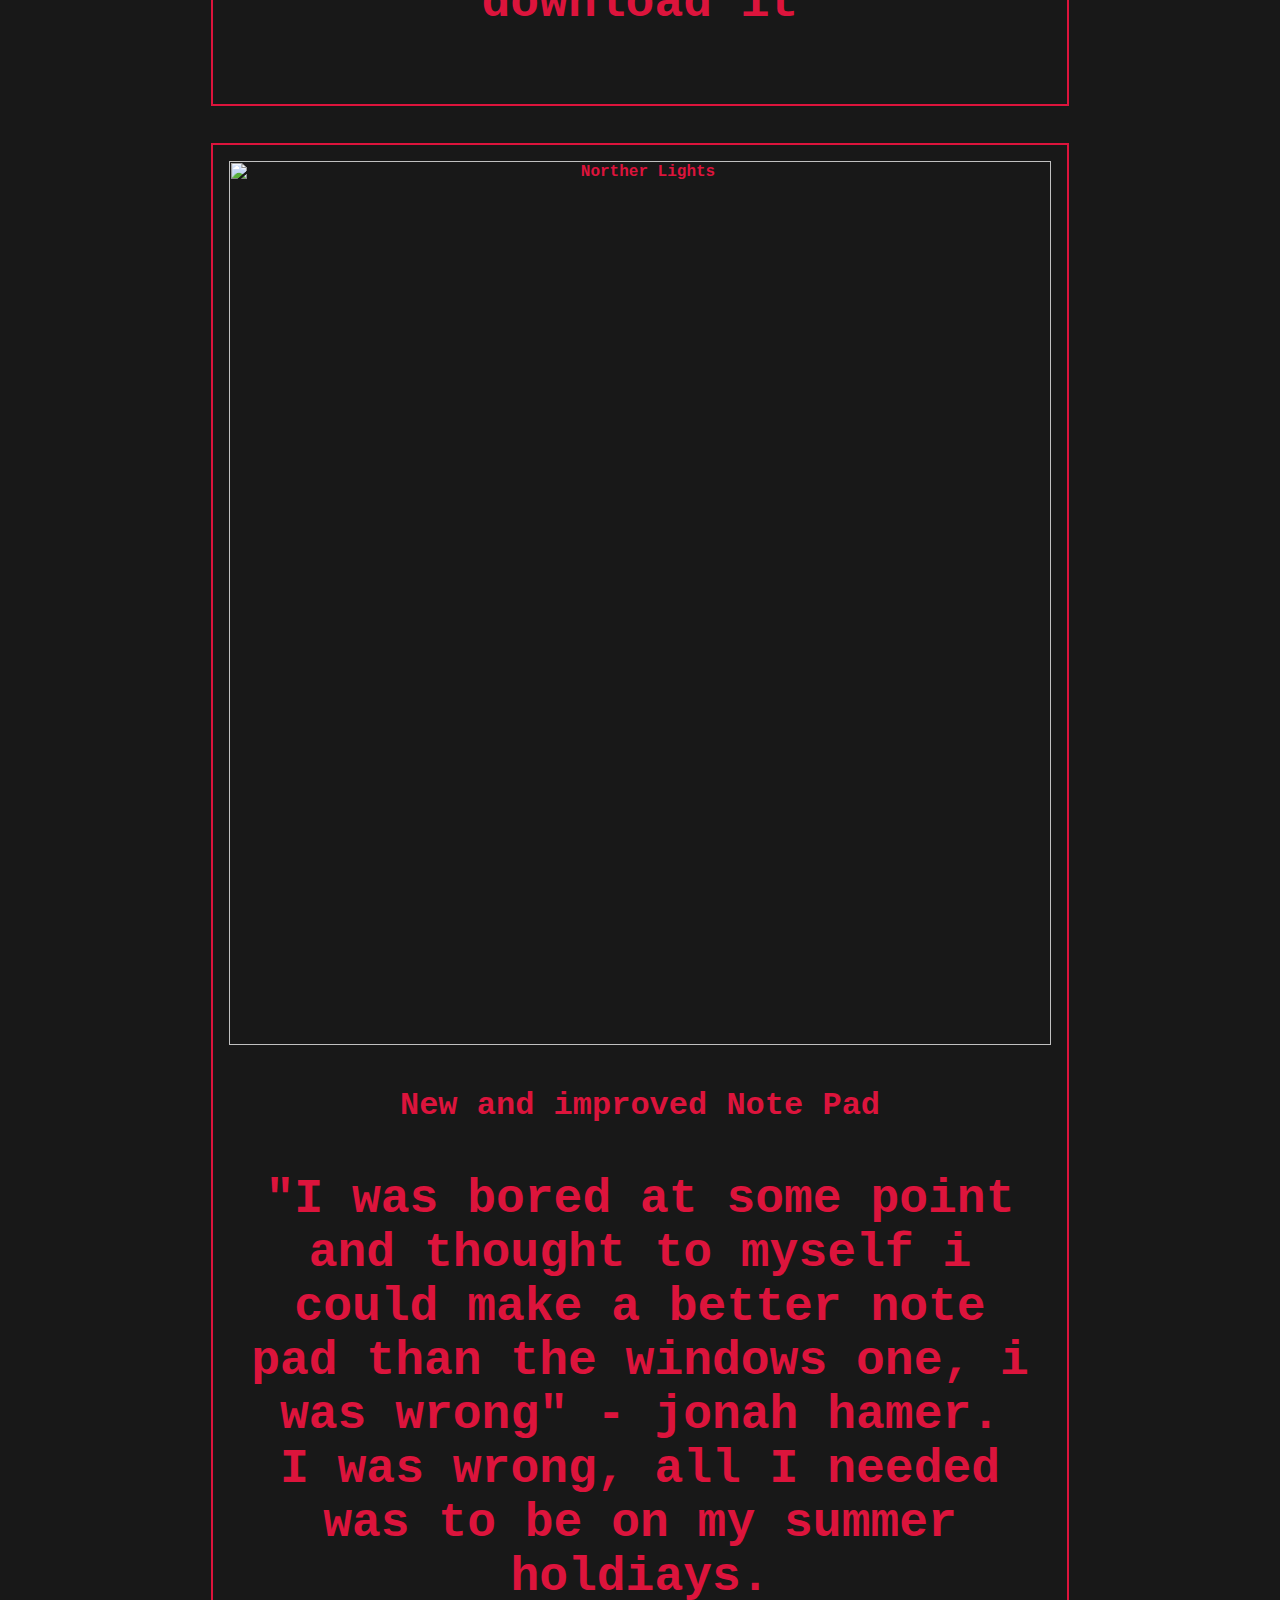
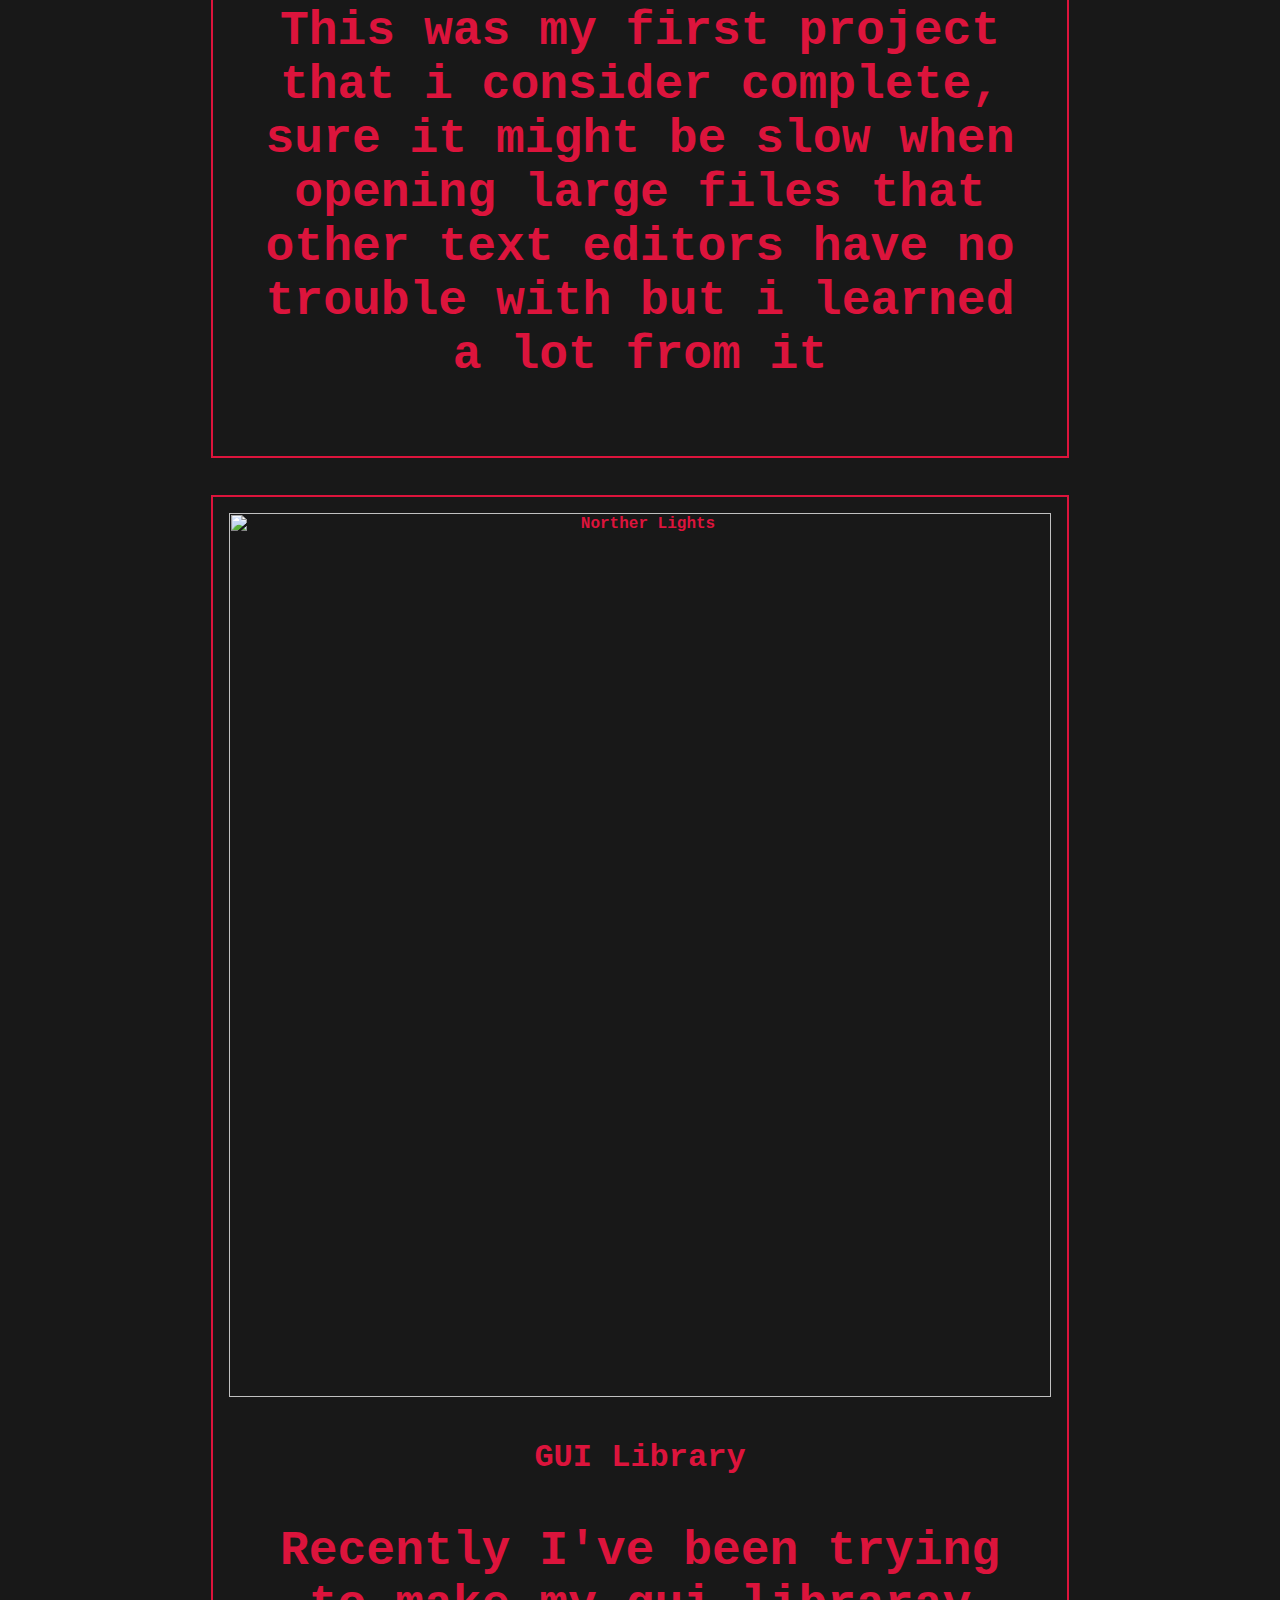
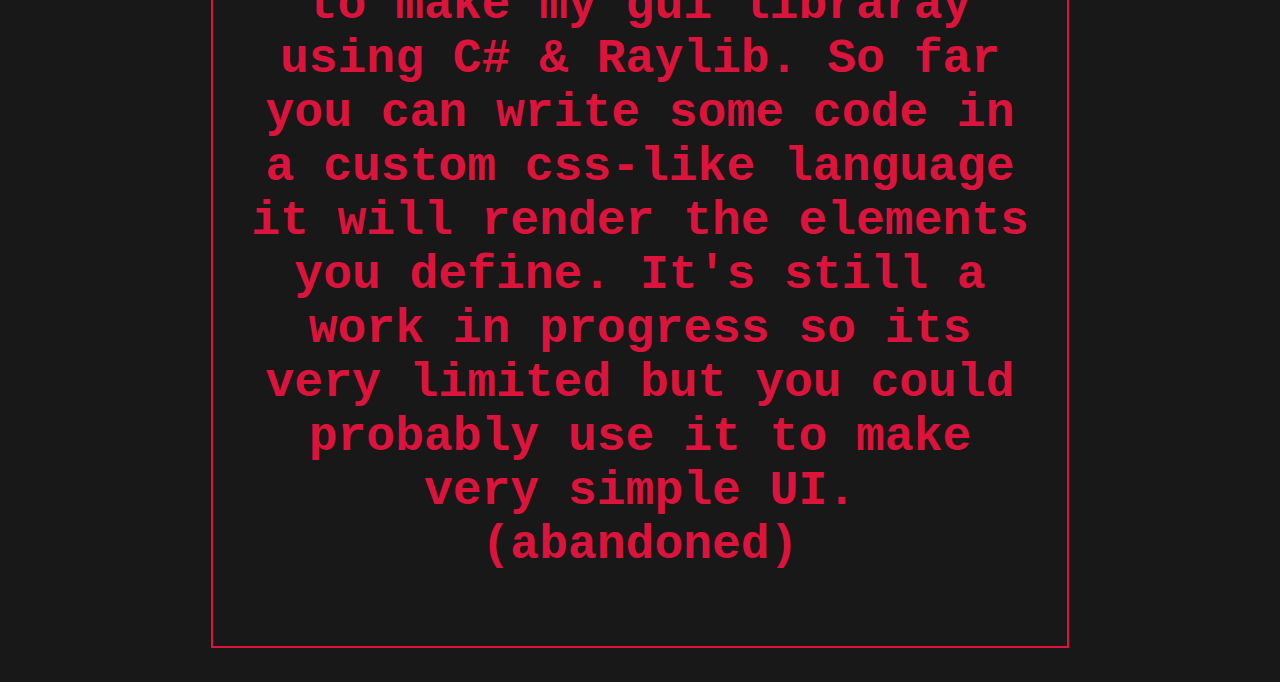
==== commit 66039afa: "'" ====
--- a/index.html
+++ b/index.html
@@ -21,10 +21,10 @@
     <!-- teslic fusion -->
     <a href="https://jonah-h.itch.io/teslic-fusion" target="_blank">
         <div class="project-summary center">
-            <img src="assets/teslic fusion.png" alt="Norther Lights" width="90%">
+            <img src="assets/teslic fusion.png" alt="Norther Lights" width="100%">
             <div class="container">
                 <h3>Teslic Fusion</h3>
-                <h4>Teslic Fusion is a game i made in unity for a 2 day game jam.<br>you can click here to download it</h4>
+                <p>Teslic Fusion is a game i made in unity for a 2 day game jam.<br>you can click here to download it</p>
             </div>
     </div></a>
     <!--
@@ -48,10 +48,10 @@
         <img src="assets/my pad/3.png" alt="Norther Lights" width="100%">
         <div class="container">
             <h3>New and improved Note Pad</h3>
-            <h4>
+            <p>
                 "I was bored at some point and thought to myself i could make a better note pad than the windows one, i was wrong" - jonah hamer.
                 <br>I was wrong, all I needed was to be on my summer holdiays.
-                <br>This was my first project that i consider complete, sure it might be slow when opening large files that other text editors have no trouble with but i learned a lot from it</h4>
+                <br>This was my first project that i consider complete, sure it might be slow when opening large files that other text editors have no trouble with but i learned a lot from it</p>
         </div>
     </div></a>
     
@@ -61,11 +61,11 @@
         <img src="assets/gui lib.png" alt="Norther Lights" width="100%">
         <div class="container">
             <h3>GUI Library</h3>
-            <h4>
+            <p>
                 Recently I've been trying to make my gui libraray using C# & Raylib.
                 <b>So far you can write some code in a custom css-like language it will render the elements you define.
                 <b>It's still a work in progress so its very limited but you could probably use it to make very simple UI.
-                <br>(abandoned)</h4>
+                <br>(abandoned)</p>
         </div>
     </div></a>
 
--- a/index.css
+++ b/index.css
@@ -23,17 +23,16 @@
     text-align: center;
     font-family: 'Courier New', Courier, monospace;
 }
+p {
+    font-size: 48px;
+    text-align: center;
+    font-family: 'Courier New', Courier, monospace;
+}
 h3 {
     font-size: 32px;
     text-align: center;
     font-family: 'Courier New', Courier, monospace;
 }
-h4 {
-    font-size: 64px;
-    text-align: center;
-    font-family: 'Courier New', Courier, monospace;
-}
-
 h5 {
     text-align: center;
     color: gray;
@@ -46,7 +45,7 @@
     font-weight: bold;
     text-align: center;
     text-decoration: none;
-    font-size: 24px;
+    font-size: 16px;
     
     display:inline-block;
     color: var(--foreground);
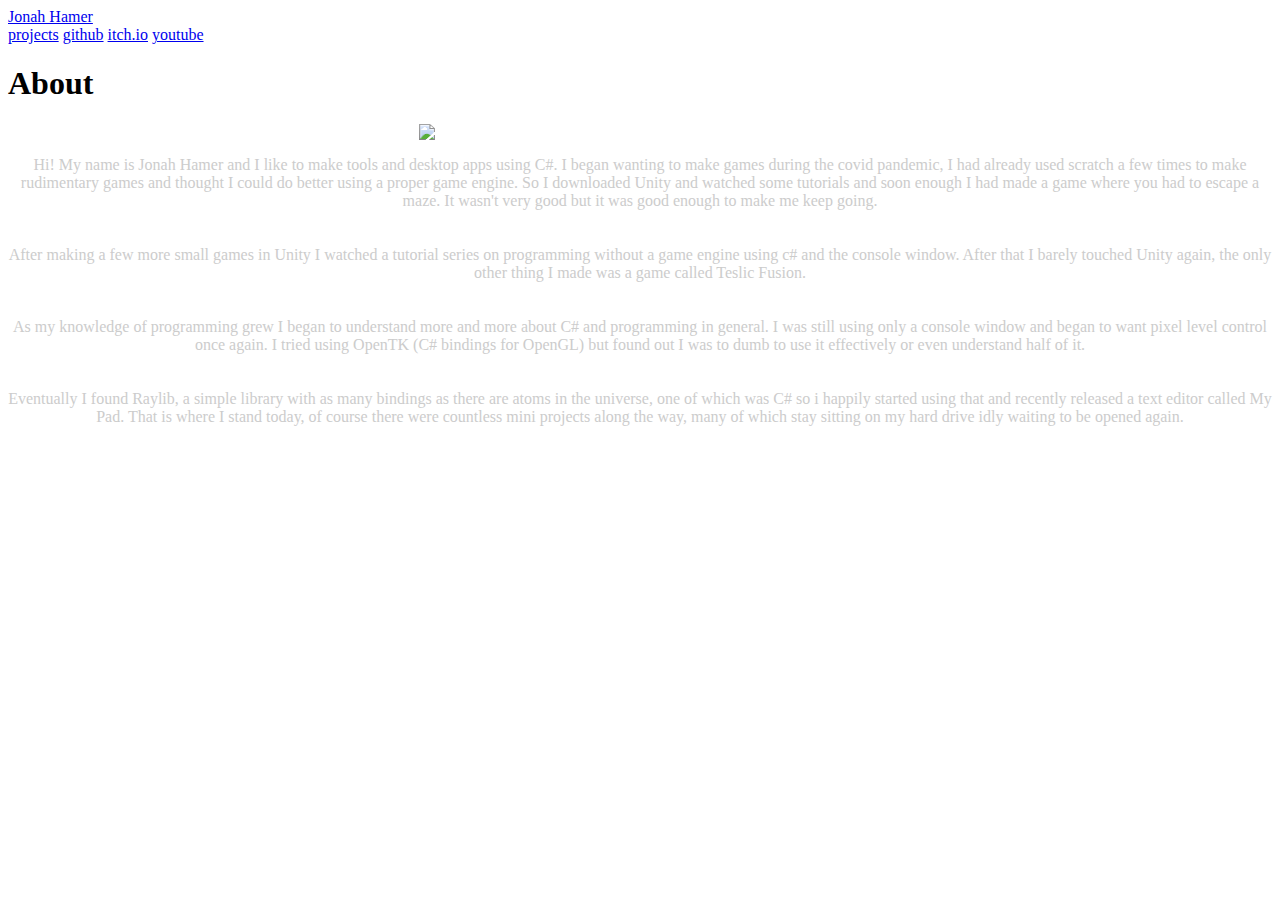
==== commit dfd41932: "r" ====
--- a/index.html
+++ b/index.html
@@ -1,73 +1,53 @@
+<!DOCTYPE html>
 <html lang="en">
+
 <head>
-    <meta charset="UTF-8">
-    <meta http-equiv="X-UA-Compatible" content="IE=edge">
-    <meta name="viewport" content="width=device-width, initial-scale=1.0">
-    <title>Joe Hamer's Personal Web Page</title>
-    <link rel="stylesheet" href="index.css">
-    <script src="index.js"></script> 
+  <meta charset="utf-8">
+  <meta name="viewport" content="width=device-width, initial-scale=1">
+  <meta name="author" content="Jonah Hamer">
+  <meta property="og:title" content="Projects">
+  <link rel="canonical" href="https://jonahh1.github.io">
+  <meta property="og:type" content="website">
+  <meta property="og:url" content="https://jonahh1.github.io">
+  <meta property="og:site_name" content="Jonah Hamer">
+  <link rel="stylesheet" type="text/css" href="style.css">
+  <script src="site.js"></script>
+  <title>About | Jonah Hamer</title>
 </head>
-<body style="-webkit-user-select:none; -moz-user-select:none; -ms-user-select:none; user-select:none;">
-    <h1>Joe Hamer's Personal Web Page</h1>
 
-    <a href="https://github.com/jonahh1" target="_blank" />
-    <button class="button">my gitHub profile</button></a>
+<body>
+  <div class="header">
+    <div class="header_title">
+      <a href="https://jonahh1.github.io">Jonah Hamer</a>
+    </div>
+    <div class="header_links">
+      <a href="https://jonahh1.github.io/projects" class="header_link">projects</a>
+      <a href="https://github.com/jonahh1" class="header_link">github</a>
+      <a href="https://jonah-h.itch.io" class="header_link">itch.io</a>
+      <a href="https://www.youtube.com/channel/UCiGQhpVgXBKNZ4US7ZpCM4Q" class="header_link">youtube</a>
+    </div>
+  </div>
+  <div class="boxbox"></div>
+  
+  <div class="separator">
+  </div>
+  <div class="page_content">
+    <h1 class="title">About</h1>
+    <img src="assets/JH.png" style="display:block;margin-left:auto;margin-right:auto;" width="35%"></img>
+    <p style="color: #ccc; text-align: center;">Hi! My name is Jonah Hamer and I like to make tools and desktop apps using C#. I began wanting to make games during the covid pandemic, I had already used scratch a few times to make rudimentary games and thought I could do better using a proper game engine. So I downloaded Unity and watched some tutorials and soon enough I had made a game where you had to escape a maze. It wasn't very good but it was good enough to make me keep going.
+      <br><br><br>
+      After making a few more small games in Unity I watched a tutorial series on programming without a game engine using c# and the console window. After that I barely touched Unity again, the only other thing I made was a game called Teslic Fusion.
+      <br><br><br>
+      As my knowledge of programming grew I began to understand more and more about C# and programming in general. I was still using only a console window and began to want pixel level control once again. I tried using OpenTK (C# bindings for OpenGL) but found out I was to dumb to use it effectively or even understand half of it.
+      <br><br><br>
+      Eventually I found Raylib, a simple library with as many bindings as there are atoms in the universe, one of which was C# so i happily started using that and recently released a text editor called My Pad. That is where I stand today, of course there were countless mini projects along the way, many of which stay sitting on my hard drive idly waiting to be opened again.
+      </p>
+  </div>
 
-    <a href="https://github.com/JonahH-github/my-page" target="_blank" />
-    <button class="button">the source code for this page</button></a>
+  <div class="separator reverse"></div>
+  <div class="footer">
 
-    <h2>my projects</h2>
-    
-    <!-- teslic fusion -->
-    <a href="https://jonah-h.itch.io/teslic-fusion" target="_blank">
-        <div class="project-summary center">
-            <img src="assets/teslic fusion.png" alt="Norther Lights" width="100%">
-            <div class="container">
-                <h3>Teslic Fusion</h3>
-                <p>Teslic Fusion is a game i made in unity for a 2 day game jam.<br>you can click here to download it</p>
-            </div>
-    </div></a>
-    <!--
-    note pad
-    <a href="https://github.com/JonahH-github/Note-Pad" target="_blank">
-    <div class="project-summary center">
-        <img src="assets/note pad.png" alt="Norther Lights" width="100%">
-        <div class="container">
-            <h3>My (Bad) Note Pad</h3>
-            <h4>
-                I was bored at some point and thought to myself i could make a better note pad than the windows one...<br>i was wrong.<br><br>
-                It does have Customisable colors and tabs, but you can't open a file with it from the file explorer, a big downside i tried to fix but in the end gave up on it.<br>
-                I might update it eventualy but for now it remains abandoned.</h4>
-        </div>
-    </div></a>
-    -->
-    
-    <!-- my pad -->
-    <a href="https://jonah-h.itch.io/my-pad" target="_blank">
-    <div class="project-summary center">
-        <img src="assets/my pad/3.png" alt="Norther Lights" width="100%">
-        <div class="container">
-            <h3>New and improved Note Pad</h3>
-            <p>
-                "I was bored at some point and thought to myself i could make a better note pad than the windows one, i was wrong" - jonah hamer.
-                <br>I was wrong, all I needed was to be on my summer holdiays.
-                <br>This was my first project that i consider complete, sure it might be slow when opening large files that other text editors have no trouble with but i learned a lot from it</p>
-        </div>
-    </div></a>
-    
-    <!-- gui lib -->
-    <a href="https://github.com/jonahh1/gui-lib" target="_blank">
-    <div class="project-summary center">
-        <img src="assets/gui lib.png" alt="Norther Lights" width="100%">
-        <div class="container">
-            <h3>GUI Library</h3>
-            <p>
-                Recently I've been trying to make my gui libraray using C# & Raylib.
-                <b>So far you can write some code in a custom css-like language it will render the elements you define.
-                <b>It's still a work in progress so its very limited but you could probably use it to make very simple UI.
-                <br>(abandoned)</p>
-        </div>
-    </div></a>
+  </div>
+</body>
 
-</body>
 </html>
